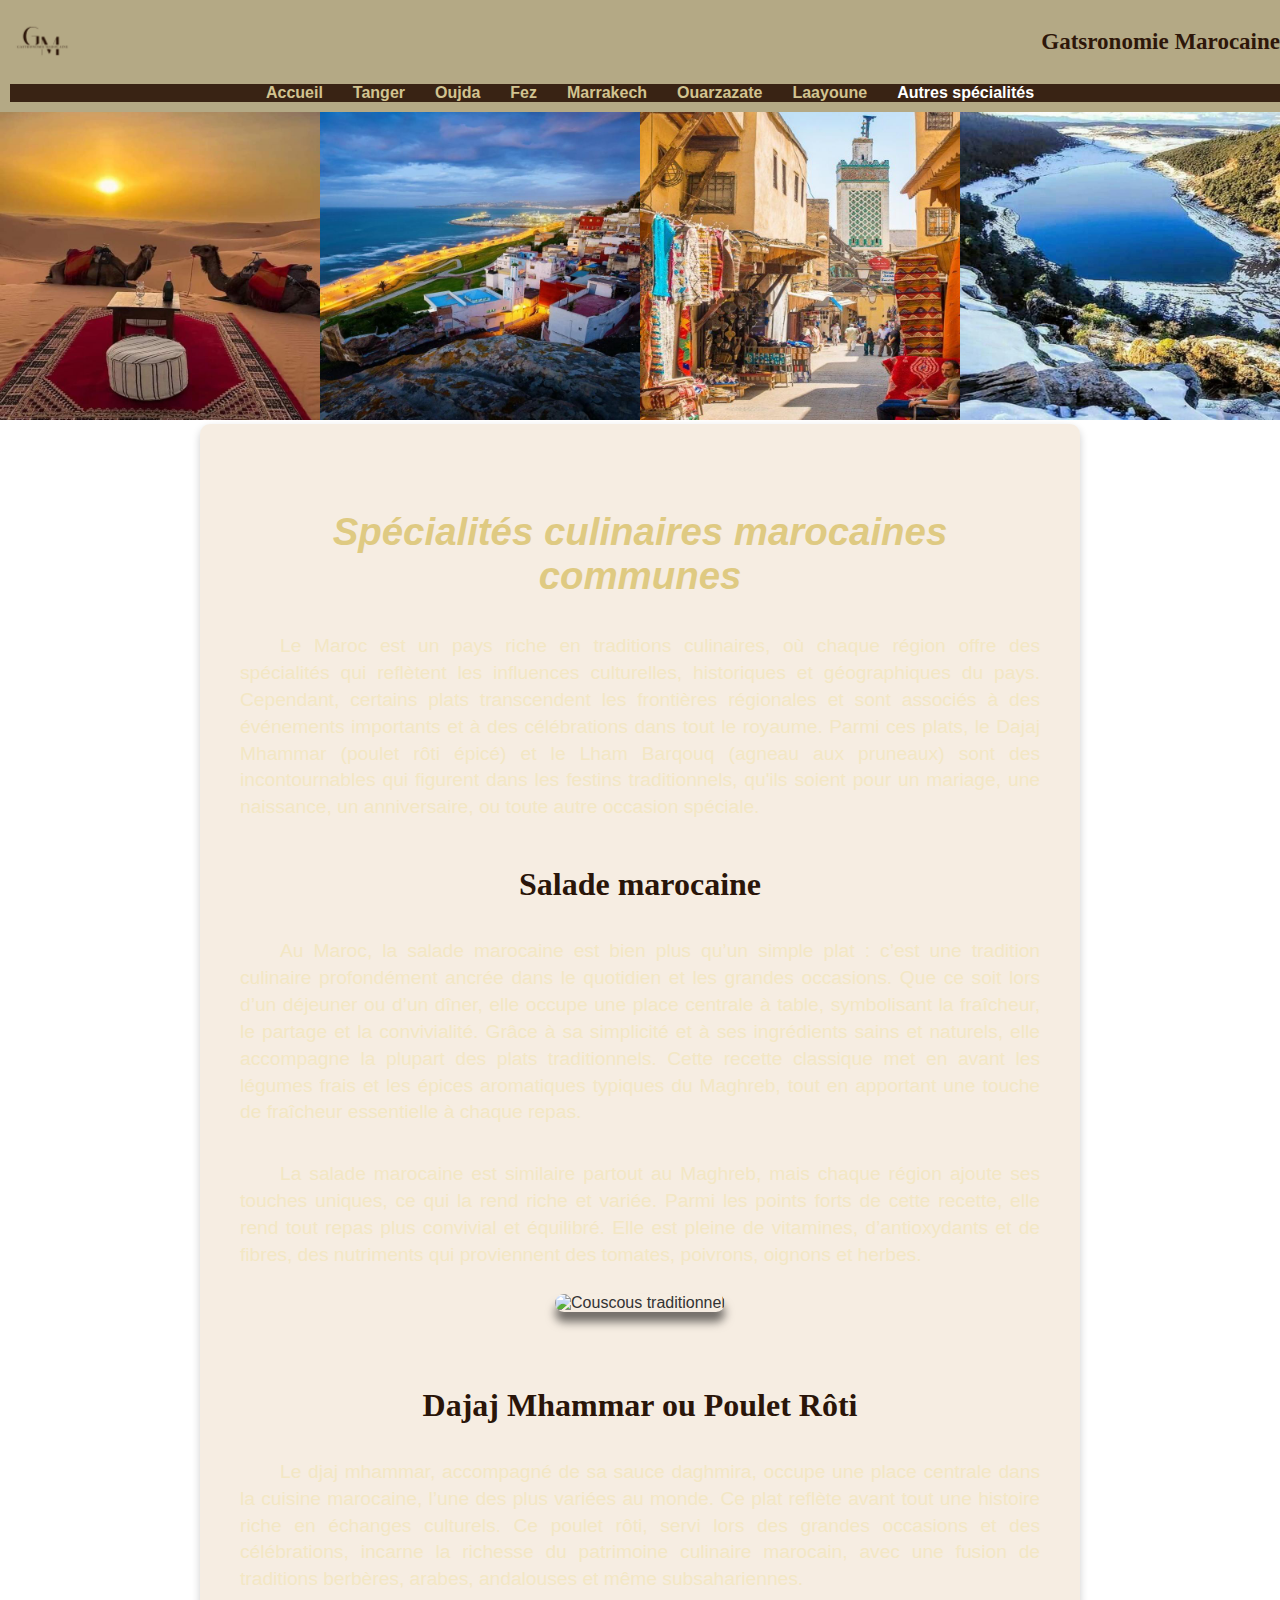
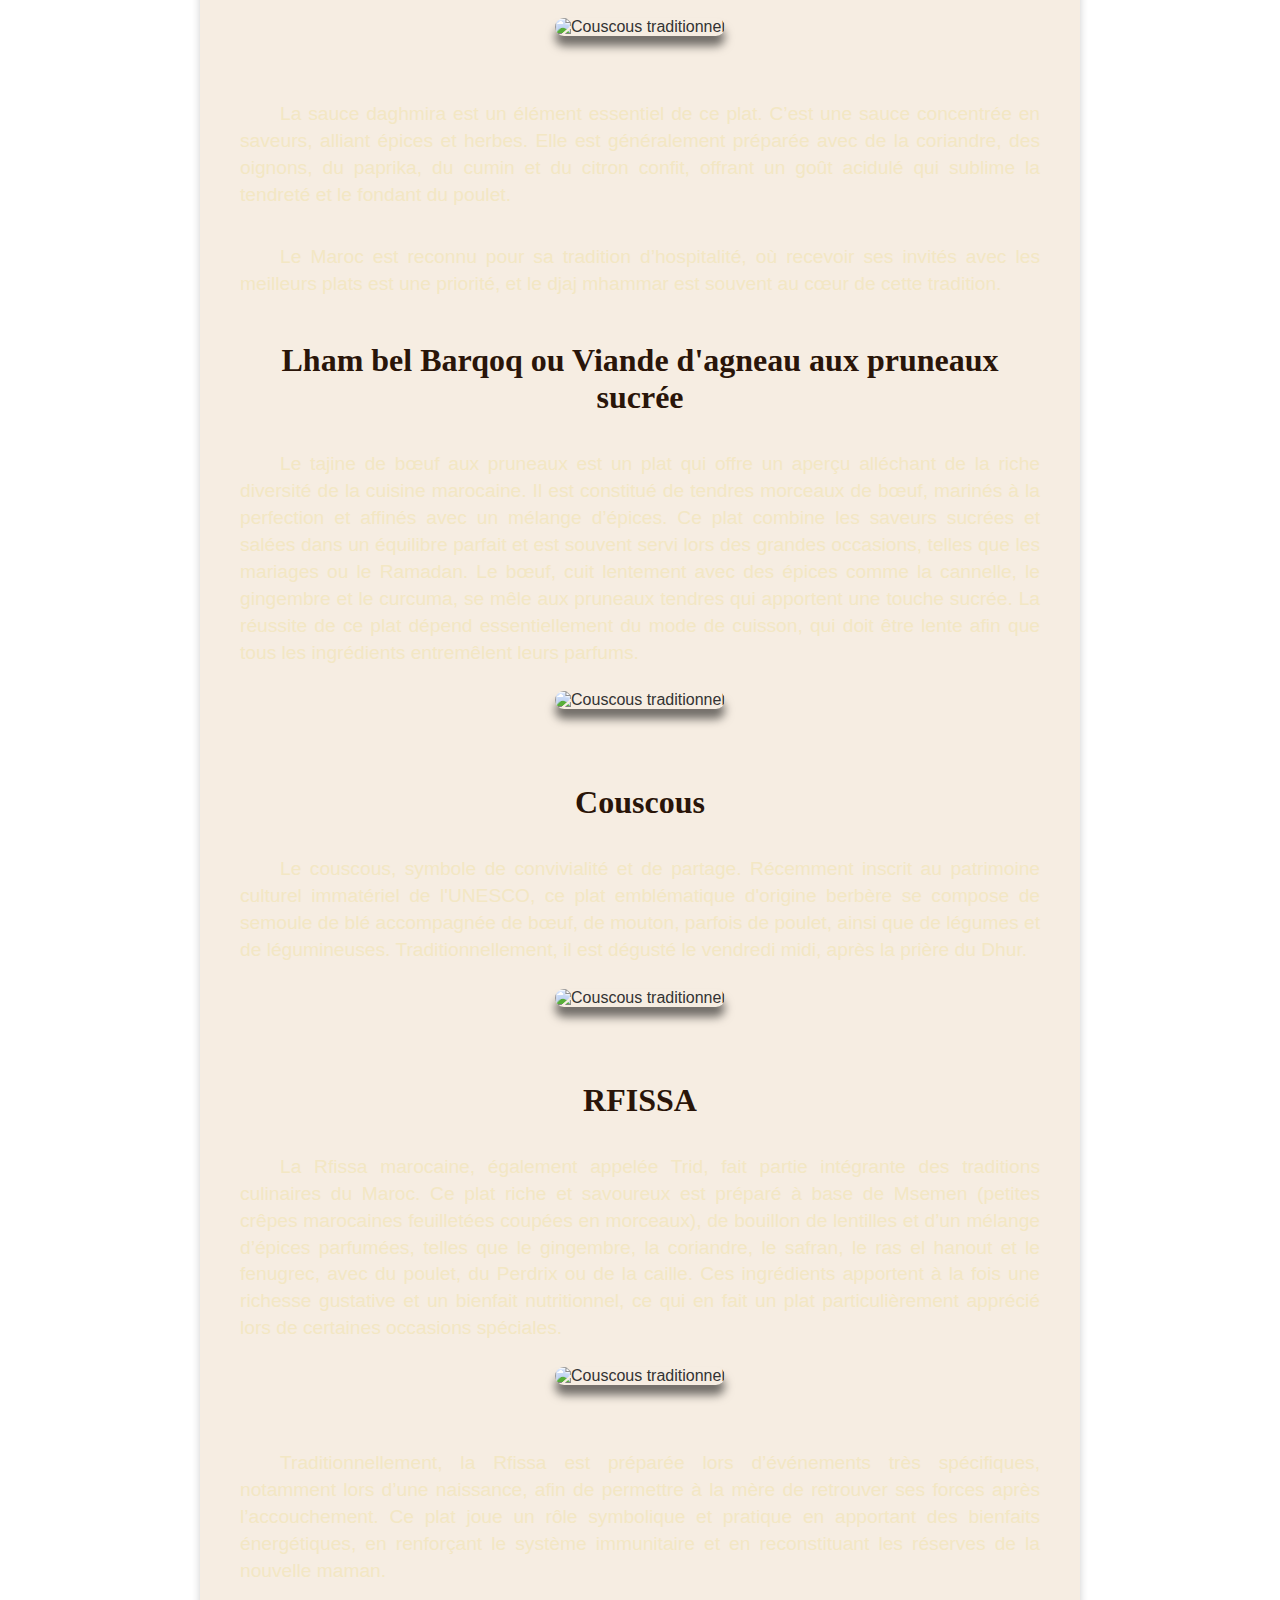
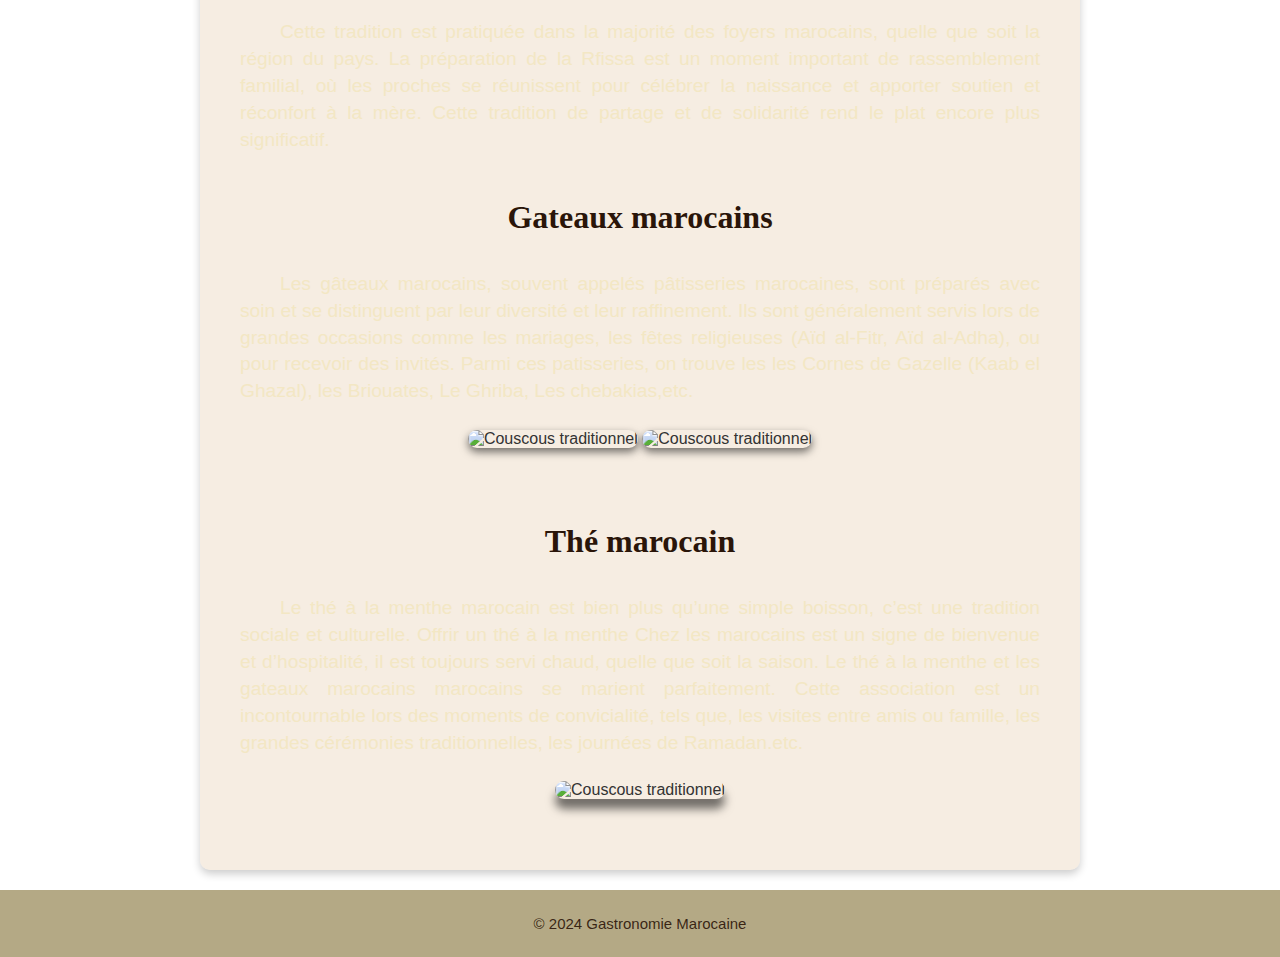
==== autres.html @ 71d03982 "importation de mon site :)" ====
<!DOCTYPE html>
<html lang="fr">
<head>
    <meta charset="UTF-8">
    <meta name="viewport" content="width=device-width, initial-scale=1.0">
    <title class="titre-gene">
        Gastronomie Marocaine</title>
    <link rel="stylesheet" href="style.css">
    <script src="KKK.js"></script>
</head>
<body>
    <header>
        <div class="logo-container">
            <a href="acceuil.html">
                <img src="LOGO3.png" alt="Logo de Gastronomie Marocaine" class="logo">
            </a>
            <h1>Gatsronomie Marocaine</h1>
        </div>
        <nav class="navbar">
            <div class="menu-toggle" id="mobile-menu">
                <span class="bar"></span>
                <span class="bar"></span>
                <span class="bar"></span>
            </div>
            <ul class="nav-list">
                <li><a href="acceuil.html">Accueil</a></li>
                <li><a href="Tanger.html" >Tanger</a></li>
                <li><a href="Ouajda.html">Oujda</a></li>
                <li><a href="Fez.html">Fez</a></li>
                <li><a href="Marrakech.html">Marrakech</a></li>
                <li><a href="Ouarzazate.html">Ouarzazate</a></li>
                <li><a href="Laayoune.html">Laayoune</a></li>
                <li><a href="autres.html" class="active">Autres spécialités</a>
            </ul>
            <script src="script1.js"></script>
            
        </nav>
        <script src="scriptnav.js"></script>
        <script src="script1.js"></script>
    </header>
    <main>
        <section class="intro">
            <img src="communes.jpeg" alt="Un assortiment de plats marocains traditionnels">
            
        </section>
        <div class="description">
            <section class="highlight">
                <h1>Spécialités culinaires marocaines communes</h1>
                <p>
                    Le Maroc est un pays riche en traditions culinaires, où chaque région offre des spécialités qui reflètent les influences culturelles, historiques et géographiques du pays. Cependant, certains plats transcendent les frontières régionales et sont associés à des événements importants et à des célébrations dans tout le royaume. Parmi ces plats, le Dajaj Mhammar (poulet rôti épicé) et le Lham Barqouq (agneau aux pruneaux) sont des incontournables qui figurent dans les festins traditionnels, qu'ils soient pour un mariage, une naissance, un anniversaire, ou toute autre occasion spéciale.                
                </p>
                <h2>Salade marocaine </h1>
                <p>
                    Au Maroc, la salade marocaine est bien plus qu’un simple plat : c’est une tradition culinaire
                    profondément ancrée dans le quotidien et les grandes occasions. Que ce soit lors d’un
                    déjeuner ou d’un dîner, elle occupe une place centrale à table, symbolisant la fraîcheur, le
                    partage et la convivialité. Grâce à sa simplicité et à ses ingrédients sains et naturels, elle
                    accompagne la plupart des plats traditionnels. Cette recette classique met en avant les légumes
                    frais et les épices aromatiques typiques du Maghreb, tout en apportant une touche de fraîcheur
                    essentielle à chaque repas.
                </p>
                <p>
                    La salade marocaine est similaire partout au Maghreb, mais chaque région ajoute ses touches
                    uniques, ce qui la rend riche et variée. Parmi les points forts de cette recette, elle rend tout
                    repas plus convivial et équilibré. Elle est pleine de vitamines, d’antioxydants et de fibres, des
                    nutriments qui proviennent des tomates, poivrons, oignons et herbes.
                </p>
                <img src="plats/salade.jpg" alt="Couscous traditionnel" class="image-plat">
                <h2>Dajaj Mhammar ou Poulet Rôti</h1>
                <p>
                    Le djaj mhammar, accompagné de sa sauce daghmira, occupe une place centrale dans la
                    cuisine marocaine, l’une des plus variées au monde. Ce plat reflète avant tout une histoire
                    riche en échanges culturels. Ce poulet rôti, servi lors des grandes occasions et des
                    célébrations, incarne la richesse du patrimoine culinaire marocain, avec une fusion de
                    traditions berbères, arabes, andalouses et même subsahariennes.
                </p>
                <img src="plats/djaj.jpg" alt="Couscous traditionnel" class="image-plat">
                <p>
                    La sauce daghmira est un élément essentiel de ce plat. C’est une sauce concentrée en saveurs,
                    alliant épices et herbes. Elle est généralement préparée avec de la coriandre, des oignons, du
                    paprika, du cumin et du citron confit, offrant un goût acidulé qui sublime la tendreté et le
                    fondant du poulet.
                </p>
                <p>
                    Le Maroc est reconnu pour sa tradition d’hospitalité, où recevoir ses invités avec les meilleurs
                    plats est une priorité, et le djaj mhammar est souvent au cœur de cette tradition.
                </p>
                <h2>Lham bel Barqoq ou Viande d'agneau aux pruneaux sucrée </h1>
                <p>
                    Le tajine de bœuf aux pruneaux est un plat qui offre un aperçu alléchant de la riche diversité
                    de la cuisine marocaine. Il est constitué de tendres morceaux de bœuf, marinés à la perfection
                    et affinés avec un mélange d’épices. Ce plat combine les saveurs sucrées et salées dans un
                    équilibre parfait et est souvent servi lors des grandes occasions, telles que les mariages ou le
                    Ramadan. Le bœuf, cuit lentement avec des épices comme la cannelle, le gingembre et le
                    curcuma, se mêle aux pruneaux tendres qui apportent une touche sucrée. La réussite de ce plat
                    dépend essentiellement du mode de cuisson, qui doit être lente afin que tous les ingrédients
                    entremêlent leurs parfums.
                </p>
                <img src="plats/lhem.jpg" alt="Couscous traditionnel" class="image-plat">
                <h2>Couscous</h1>
                <p>
                    Le couscous, symbole de convivialité et de partage. Récemment inscrit au patrimoine culturel immatériel de l'UNESCO, ce plat emblématique d'origine berbère se compose de semoule de blé accompagnée de bœuf, de mouton, parfois de poulet, ainsi que de légumes et de légumineuses. Traditionnellement, il est dégusté le vendredi midi, après la prière du Dhur.
                </p>
                <img src="plats/cous.jpg" alt="Couscous traditionnel" class="image-plat">
                <h2>RFISSA</h1>
                <p>
                    La Rfissa marocaine, également appelée Trid, fait partie intégrante des traditions culinaires du
                    Maroc. Ce plat riche et savoureux est préparé à base de Msemen (petites crêpes marocaines
                    feuilletées coupées en morceaux), de bouillon de lentilles et d’un mélange d’épices
                    parfumées, telles que le gingembre, la coriandre, le safran, le ras el hanout et le fenugrec, avec
                    du poulet, du Perdrix ou de la caille. Ces ingrédients apportent à la fois une richesse gustative
                    et un bienfait nutritionnel, ce qui en fait un plat particulièrement apprécié lors de certaines
                    occasions spéciales.
                </p>
                <img src="plats/rfissa.jpg" alt="Couscous traditionnel" class="image-plat">
                <p>
                    Traditionnellement, la Rfissa est préparée lors d’événements très spécifiques, notamment lors
                    d’une naissance, afin de permettre à la mère de retrouver ses forces après l’accouchement. Ce
                    plat joue un rôle symbolique et pratique en apportant des bienfaits énergétiques, en renforçant
                    le système immunitaire et en reconstituant les réserves de la nouvelle maman.
                </p>
                <p>
                    Cette tradition est pratiquée dans la majorité des foyers marocains, quelle que soit la région du
                    pays. La préparation de la Rfissa est un moment important de rassemblement familial, où les
                    proches se réunissent pour célébrer la naissance et apporter soutien et réconfort à la mère.
                    Cette tradition de partage et de solidarité rend le plat encore plus significatif.
                </p>
                <h2>Gateaux marocains</h1>
                <p>
                    Les gâteaux marocains, souvent appelés pâtisseries marocaines, sont préparés avec soin et se distinguent par leur diversité et leur raffinement. Ils sont généralement servis lors de grandes occasions comme les mariages, les fêtes religieuses (Aïd al-Fitr, Aïd al-Adha), ou pour recevoir des invités. Parmi ces patisseries, on trouve les les Cornes de Gazelle (Kaab el Ghazal), les Briouates, Le Ghriba, Les chebakias,etc.
                </p>
                <img src="plats/SUCREE.jpeg" alt="Couscous traditionnel" class="img-sucree">
                
                <img src="plats/gateaux2.jpg" alt="Couscous traditionnel" class="img-sucree">
                <h2>Thé marocain</h1>
                <p>
                    Le thé à la menthe marocain est bien plus qu’une simple boisson, c’est une tradition sociale et culturelle. Offrir un thé à la menthe Chez les marocains est un signe de bienvenue et d’hospitalité, il est toujours servi chaud, quelle que soit la saison.
                Le thé à la menthe et les gateaux marocains marocains se marient parfaitement. Cette association est un incontournable lors des moments de convicialité, tels que, les visites entre amis ou famille, les grandes cérémonies traditionnelles, les journées de Ramadan.etc.
                </p>
                <img src="plats/the.jpg" alt="Couscous traditionnel" class="image-plat">
            </section>
        </div>
      </main>
    <footer>
        <p>&copy; 2024 Gastronomie Marocaine</p>
    </footer>
</body>
</html>
---- style.css ----
/*Style générale*/


body {
    font-family: Arial, sans-serif;
    margin: 0;
    padding: 0;
    background-color: #ffffff;
    color: #333;
}

/* Style pour le conteneur de l'en-tête */
.logo-container {
    display: flex;
    align-items: center;
    justify-content: space-between;
    margin-bottom: 10px;
}

/* Style pour le logo */
.logo {
    height: 60px;
    margin-right: 20px;
}

/* Ajustement du titre */
.logo-container h1 {
    font-size: 1rem;
    margin: 0;
    color: #333;
    font-family: 'Arial', sans-serif; /* Remplace 'Arial' par la police de ton choix */
    font-size: 10px; 
}

header {
    background-color: #fddfda;
    color: rgb(255, 255, 255);
    padding: 10px;
    text-align: center;
    
}

/* Style pour contenu du body */
main {
    padding: 0px;
    text-align: center;
}

main .intro img, .carte img {
    max-width: 100%;
    height: auto;
    margin: 0px 0;
}

footer {
    background-color:#fddfda;
    
    color: #3e2512;
    text-align: center;
    padding: 10px 0;
    margin-top: 20px;
}

.intro {
    position: relative;
    padding: 0;
    margin-top: 0;
    text-align: center; 
    color: #d2c390;
}
.rif{
    position: relative;
    text-align: center; 
}

.intro h2,
.intro p {
    position: absolute;
    top: 50%; 
    left: 50%;
    transform: translateX(-50%);
    color: #d7a500; 
    background-color: rgba(55, 31, 19, 0.5); 
    padding: 30px;
    border-radius: 5px;
    top: 60px;
    font-family: 'Trebuchet MS', 'Lucida Sans Unicode', 'Lucida Grande', 'Lucida Sans', Arial, sans-serif;
    font-style: italic;
    margin-top: 90px;
    
}

.intro p {
    top: 60%; 
    color: #d2c390;
}

#map {
    height: 50vh;
    width: 50%;
    bottom: 0;
    left: 50%;
    transform: translate(-50%);
    border: 2px solid #ccc;
  }
  .custom-popup {
    animation: fadeIn 0.5s ease-in-out; /* Animation d'apparition */
}


.menu-toggle {
    display: none;
}


/* Mobile */
@media (max-width: 600px) {
    body {
        font-family: Arial, sans-serif;
        margin: 0;
        padding: 0;
        background: url('plats/IMG_1708.JPG') repeat center center fixed;
        background-color: #ffffff;
        color: #333;
    }
    
    /* Style pour le conteneur de l'en-tête */
    .logo-container {
        display: flex;
        align-items: center;
        justify-content: space-between;
        margin-bottom: 10px;
    }
    
    /* Style pour le logo */
    .logo {
        height: 60px;
        margin-right: 20px;
    }
    
    /* Ajustement du titre */
    .logo-container h1 {
        font-size: 15px;
        margin: 0;
        color: #3e2512;
        font-family: lucida ; 
        margin-right: 3%;
    }
    

    header {
        background-color: #b4a985;
        color: #b4a985;
        padding: 10px;
        text-align: center;
        height: 90px;
        position: fixed;
        top: 0;
        left: 0;
        width: 100%;
        z-index: 1000;
        right: 0;
    }
    nav {
        bottom: 0;
        
    }
    
    img{
        max-width: 100%;
    }
    nav ul li {
        margin: 0;
        bottom: 0;
    }
    
    
    .navbar {
        display: flex;
        
        align-items: center;
        padding: 10px 20px;
        background: fixed;
        color: #fff;
    }
    
    .nav-list {
        list-style: none;
        padding: 0;
        display: none;
        gap: 20px;
        position: absolute;
        width: 60%;
        height: 100%;
        top: 0;
        right: 0;
        transform: translate(0%);
        font-size: x-small;
        position: fixed;
        z-index: 1000;
        transition: transform 0.3s ease-in-out;
        
    }
    .nav-list.open {
        transform: translateX(0);  
        display: block;  
    }
    
    .nav-list li {
        display: inherit;
        margin-left: 0;
        
        margin: 0;
        padding: 0;
        justify-content: center;
        bottom: 10px;
        height: 20px;
        offset-distance: 0px;
    }
    
    .nav-list a {
        text-decoration: none;
        display: block;
        color: #d2c390;
        font-size: 12px;
        transition:  0.3s;
        font-family: 'Lucida Sans', 'Lucida Sans Regular', 'Lucida Grande', 'Lucida Sans Unicode', Geneva, Verdana, sans-serif;
        font-weight: bold;
        bottom: 10px;
        
    }
    
    .nav-list a:hover {
        color: #2a1509;
    }
    
    .nav-list li:hover {
        background: #7e1806;
        
    }
    .menu-toggle {
        display: flex;
        flex-direction: column;
        cursor: pointer;
        position: fixed;
        z-index: 1100;
        cursor: pointer;
        left: 15px;
    }

    .bar {
        background-color: #2a1509;
        height: 1.5px;
        width: 20px;
        margin: 2px 0;
        margin-left: 0;
        transition: 0.3s;
        display: block;

    }

    .nav-list {
        display: none;
        flex-direction: column;
        width: 100%;
        text-align: center;
        background-color: #2a1509;
        position: relative;
        top: 20px;
        left: 0;
        right: 100;
        z-index: 1100;
        cursor: pointer;
        bottom: 10px;
    }

    .nav-list.active {
        display: flex;
        margin: 0;
    }

    

    main {
        padding: 20px;
    }

    .intro {
        position: relative;
        padding: 0;
        margin-top: 109px;
        margin-bottom: 0;
        text-align: center; 
    }
    .rif{
        position: relative;
        text-align: center; 
    }
    
    .intro h2,
    .intro p {
        position: absolute;
        top: -50px; 
        right: 20px;
        
        transform: translateX(-50%);
        color: #d2c390; 
        background-color: rgba(55, 31, 19, 0.5); 
        padding: 10px;
        border-radius: 5px;
        font-size: small;
        
    }
    
    .intro p {
        top: 5%;
        margin-left:0;
        font-size: x-small;
    }
      
    .content h1 {
        font-size: 2em;
        color: #eac495;
        margin-bottom: 10px;
        font-family: serif;
        font-style: italic;
    }
      
    .content p {
        margin-left: 250px;
        margin-right: 250px;
        line-height: 1.5;
        text-align: justify;
        color: #ffffff;
        font-size: large;
        background-color: #eac49516;
        font-family: serif;
        font-weight: bold;
    }
      
    .highlight {
        margin: 20px auto;
        padding: 20px;
        text-align: center;
        position: relative;
        max-width: 800px;
    }
    .highlight h1 {
        font-size: 1em;
        color: #dfca82;
        margin-bottom: -12px;
        font-family: 'Lucida Sans', 'Lucida Sans Regular', 'Lucida Grande', 'Lucida Sans Unicode', Geneva, Verdana, sans-serif;
        font-style:italic;
        margin-top:-12px;
        
    } 
    .highlight h2 {
        font-size: 14px;
        color: #2a1509;
        margin-bottom: 10px;
        font-family: serif;
        font-style:normal;
        margin-top:30px;
        
        
    } 
    .highlight h3 {
        font-size: 1em;
        color: #e5a30b;
        margin-bottom: 10px;
        font-family: serif;
        font-style:normal;
        margin-top:17px ;
        text-align:left
        
    } 
    .highlight h4{
        font-size: 14px;
        color: #1d3e5b;
        margin-bottom: 10px;
        font-family: serif;
        font-style:normal;
        margin-top:17px ;
        text-align:center
        
        } 
  
    /* Fond stylisé pour le paragraphe */
    .description {
        background: #e8d3b869; 
        padding:1px;
        margin-left: 10px;
        margin-right: 10px;
        border-radius: 0;
        box-shadow: 0 4px 8px rgba(0, 0, 0, 0.2); 

    }
    
    /* Texte */
    .description p {
        margin: 0;
        font-size: 12px;
        color: #f3e7c4;
        line-height: 1.4;
        font-family: 'Gill Sans', 'Gill Sans MT', Calibri, 'Trebuchet MS', sans-serif;
        font-weight: normal;
        margin-bottom: 25px;
        text-align: justify;
        margin-top: 35px;
        text-indent: 40px;

    }

    /* map maroc */
    #map {
        height: 40vh;
        width:70%;
        
        bottom:9px;
        top:17px;
        left: 50%;
        transform: translate(-50%);
        border: 5px solid #2e170aea;
    }
    .custom-popup {
        animation: fadeIn 0.5s ease-in-out; 
    }

    img{
        max-width: 100%;
    }
    
    .image-plat {
        width: 50%;
        border-radius: 10px;
        box-shadow: 0 10px 10px rgba(0, 0, 0, 0.543);
        margin-bottom: 30px;
    }
    .img-sucree {
        width: 80%;
        border-radius: 10px;
        box-shadow: 0 4px 8px rgba(0, 0, 0, 0.543);
        margin-bottom: 30px;
        }
  
      
    .content img {
        max-width: 100%;
        height: auto;
        margin: 20px 0;
        border-radius: 10px;
        box-shadow: 0 8px 8px rgba(0, 0, 0, 0.37);
    }
    main {
        padding: 0px;
        text-align: center;
    }
    
    main .intro img, .carte img {
        max-width: 100%;
        height: auto;
        margin: 0px 0;
    }
    .container {
        display: flex;
        flex-direction: column;
        align-items: center;
        margin: 20px;
    }

    .dish {
        display: flex;
        background-color: #fff;
        border: 1px solid #ddd;
        border-radius: 8px;
        margin: 20px;
        overflow: hidden;
        box-shadow: 0 4px 6px rgba(0, 0, 0, 0.1);
        width: 90%;
        max-width: 800px;
    }

    .dish img {
        width: 50%;
        object-fit: cover;
    }

    .dish-content {
        padding: 20px;
        display: flex;
        flex-direction: column;
        justify-content: center;
    }

    .dish-content h2 {
        margin: 0 0 10px;
        font-size: 24px;
        color: #333;
    }

    .dish-content p {
        margin: 0;
        font-size: 16px;
        color: #555;
        line-height: 1.5;
    }
    
    footer {
        background-color:#d2c390;
        
        color: #2e170aea;
        text-align: center;
        padding: 10px 0;
        margin-top: 20px;
        font-size: 12px;
    }
    .footer-logo{
        height: auto;
        margin-bottom: 10px;
        max-width: 20px;
    }
}




  /* Ordinateur */
  @media (min-width: 1025px) {
    /* Styles pour les PC */
    body {
        font-family: Arial, sans-serif;
        margin: 0;
        padding: 0;
        background: url('plats/IMG_1708.JPG') repeat center center fixed;
        background-color: #ffffff;
        color: #333;
        margin-top: 100px;
    }
    
    /* Style pour le conteneur de l'en-tête */
    .logo-container {
        display: flex;
        align-items: center;
        justify-content: space-between;
        margin-bottom: 10px;
    }
    
    /* Style pour le logo */
    .logo {
        height: 60px;
        margin-right: 20px;
    }
    
    /* Ajustement du titre */
    .logo-container h1 {
        font-size: 1rem;
        margin: 0;
        color: #2e170a;
        font-family: lucida ; 
        font-size: 23px; 
        margin-right: 10px;
        
    }
    
    header {
        background-color: #b4a985;
        color: #b4a985;
        padding: 10px;
        text-align: center;
        position: fixed;
        top: 0;
        left: 0;
        width: 100%;
        z-index: 1000;
        right: 0;
        
    }
    
    nav ul {
        list-style: none;
        padding: 0;
        display: flex;
        justify-content: center;
        background-color: #2e170aea;
        margin: 0;
        font-family: lucida;
        margin-left: 0px;
    }
    
    nav ul li {
        margin: 0 15px;
    }
    
    nav ul li a {
        text-decoration: none;
        color: #d2c390;
        font-weight: bold;
        font-family: 'Gill Sans', 'Gill Sans MT', Calibri, 'Trebuchet MS', sans-serif;
        display: inline-block;
    }
    nav ul li a:hover {
        color: #ffffff;
    }

    nav ul li a.active {
        color: #ffffff;
        font-weight: bold;
    }

    nav ul li ul.submebnu {
        display: none;
        position: absolute;
        list-style-type: none;
        position: absolute;
        top: 100%;
        left: 0;
        padding: 0;
        z-index: 10;
    }
    nav ul li ul.submenu li{
        margin: 0;
    }
    nav ul li ul.submenu li a:hover {
        
        padding: 10px;

    }
    nav ul li.dropdown:hover  ul.submenu {
        display: block;
        
    }
    .nav-link {
        color: black;
        text-decoration: none;
    
    }
    .nav-link.active {
        color: red;
        font-weight: bold;
    }
    header .menu {
        list-style: none;
        display: flex;
      }
      
      header .menu li {
        margin-right: 20px;
      }
      
      header .menu li a {
        text-decoration: none;
        color: #333;
        font-weight: bold;
      }
      
      header .menu li a.cta {
        background-color: #e74c3c;
        color: #fff;
        padding: 5px 10px;
        border-radius: 5px;
      }
      
      header .menu li a:hover {
        text-decoration: underline;
      }
      
      main {
        padding: 20px;
      }
      
      .content h1 {
        font-size: 2em;
        color: #eac495;
        margin-bottom: 10px;
        font-family: serif;
        font-style: italic;
        
      }
      
      .content p {
        margin-left: 250px;
        margin-right: 250px;
        line-height: 1.5;
        text-align: justify;
        color: #ffffff;
        font-size: large;
        background-color: #eac49516;
        font-family: serif;
        font-weight: bold;
      }
      
    .highlight {
    margin: 20px auto;
    padding: 20px;
    text-align: center;
    position: relative;
    max-width: 800px;
    }
    .highlight h1 {
    font-size: 2.4em;
    color: #dfca82;
    margin-bottom: 10px;
    font-family: 'Lucida Sans', 'Lucida Sans Regular', 'Lucida Grande', 'Lucida Sans Unicode', Geneva, Verdana, sans-serif;
    font-style:italic;
    margin-top:45px ;
    
    } 
    .highlight h2 {
    font-size: 2em;
    color: #2a1509;
    margin-bottom: 10px;
    font-family: serif;
    font-style:normal;
    margin-top:45px ;
    
    } 
    .highlight h3 {
    font-size: 1.5em;
    color: #e5a30b;
    margin-bottom: 10px;
    font-family: serif;
    font-style:normal;
    margin-top:17px ;
    text-align:left
    
    } 
    .highlight h4{
        font-size: 1.3em;
        color: #1d3e5b;
        margin-bottom: 10px;
        font-family: serif;
        font-style:normal;
        margin-top:17px ;
        text-align:center
        
        } 
  
  /* Fond stylisé pour le paragraphe */
    .description {
    background: #e8d3b869; 
    padding: 1px;
    margin-left: 200px;
    margin-right: 200px;
    border-radius: 10px;
    box-shadow: 0 4px 8px rgba(0, 0, 0, 0.2); 
    margin-bottom: 10px;

    }
  
  /* Texte */
    .description p {
    margin: 0;
    font-size: 1.2em;
    color: #f3e7c4;
    line-height: 1.4;
    font-family: 'Gill Sans', 'Gill Sans MT', Calibri, 'Trebuchet MS', sans-serif;
    font-weight: normal;
    margin-bottom: 25px;
    text-align: justify;
    margin-top: 35px;
    text-indent: 40px;

    }

  /* map maroc */
    #map {
    height: 50vh;
    width: 50%;
     /* La carte prend toute la hauteur */
    bottom:9px;
    top:17px;
    left: 50%;
    transform: translate(-50%);
    border: 5px solid #2e170aea;
    }
    .custom-popup {
    animation: fadeIn 0.5s ease-in-out; /* Animation d'apparition */
    }

    img{
        max-width: 100%;
    }

  /* Image */
    .image-plat {
    width: 50%;
    border-radius: 10px;
    box-shadow: 0 10px 10px rgba(0, 0, 0, 0.543);
    margin-bottom: 30px;
    }
    .img-sucree {
    width: 80%;
    border-radius: 10px;
    box-shadow: 0 4px 8px rgba(0, 0, 0, 0.543);
    margin-bottom: 30px;
    }
  
      
    .content img {
    max-width: 100%;
    height: auto;
    margin: 20px 0;
    border-radius: 10px;
    box-shadow: 0 8px 8px rgba(0, 0, 0, 0.37);
    }
    .highlight .img {
        max-width: 100%;
        height: auto;
        display: block;

    }
    main {
        padding: 0px;
        text-align: center;
    }
    
    main .intro img, .carte img {
        max-width: 100%;
        height: auto;
        margin: 0px 0;
    }
    .container {
        display: flex;
        flex-direction: column;
        align-items: center;
        margin: 20px;
    }

    .dish {
        display: flex;
        background-color: #fff;
        border: 1px solid #ddd;
        border-radius: 8px;
        margin: 20px;
        overflow: hidden;
        box-shadow: 0 4px 6px rgba(0, 0, 0, 0.1);
        width: 90%;
        max-width: 800px;
    }

    .dish img {
        width: 100%;
        object-fit: cover;
    }

    .dish-content {
        padding: 20px;
        display: flex;
        flex-direction: column;
        justify-content: center;
    }

    .dish-content h2 {
        margin: 0 0 10px;
        font-size: 24px;
        color: #333;
    }

    .dish-content p {
        margin: 0;
        font-size: 16px;
        color: #555;
        line-height: 1.5;
    }
    
    footer {
        background-color:#b4a985;
        font-family: 'Lucida Sans', 'Lucida Sans Regular', 'Lucida Grande', 'Lucida Sans Unicode', Geneva, Verdana, sans-serif;
        color: #2e170aea;
        text-align: center;
        padding: 10px 0;
        margin-top: 20px;
        font-size: 15px;
        
    }
    .footer-logo{
        height: auto;
        margin-bottom: 10px;
        max-width: 20px;
    }
    
    
    .intro {
        position: relative;
        padding: 0;
        margin-top: 0;
        text-align: center; 
    }
    .rif{
        position: relative;
        text-align: center; 
    }
    
    .intro h2,
    .intro p {
        position: absolute;
        top: 23%; 
        left: 50%;
        transform: translateX(-50%);
        color: #d2c390; 
        background-color: rgba(55, 31, 19, 0.5); 
        padding: 10px;
        border-radius: 5px;
        
    }
    
    .intro p {
        top: 40%; 
    }
}

@media (min-width: 601px) and (max-width: 1024px) {
    /* Styles pour les tablettes */
    body {
        font-family: Arial, sans-serif;
        margin: 0;
        padding: 0;
        background: url('plats/IMG_1708.JPG') repeat center center fixed;
        background-color: #ffffff;
        color: #333;
    }
    
    /* Style pour le conteneur de l'en-tête */
    .logo-container {
        display: flex;
        align-items: center;
        justify-content: space-between;
        margin-bottom: 10px;
        
    }
    
    /* Style pour le logo */
    .logo {
        height: 60px;
        margin-right: 20px;
    }
    
    /* Ajustement du titre */
    .logo-container h1 {
       
        margin: 11px;
        color: #2e170aea;
        font-family: lucida ; 
        font-size: 18px;
        
    }
    
    header {
        background-color: #b4a985;
        
        color: #b4a985;
        padding: 10px;
        text-align: center;
        position: fixed;
        top: 0;
        left: 0;
        width: 100%;
        z-index: 1000;
        right: 0;

        
        
    }
    
    nav ul {
        list-style: none;
        padding: 0;
        display: flex;
        justify-content: center;
        background-color: #2e170aea;
        margin: 0;
        font-family: lucida;
        margin-left: 0px;
        font-size: 76%
    }
    
    nav ul li {
        margin: 0 15px;
    }
    
    nav ul li a {
        text-decoration: none;
        color: #d2c390;
        font-weight: bold;
        font-family: 'Gill Sans', 'Gill Sans MT', Calibri, 'Trebuchet MS', sans-serif;
        display: inline-block;
    }
    nav ul li a:hover {
        color: #ffffff;
    }

    nav ul li a.active {
        color: #ffffff;
        font-weight: bold;
    }

    nav ul li ul.submebnu {
        display: none;
        position: absolute;
        list-style-type: none;
        position: absolute;
        top: 100%;
        left: 0;
        padding: 0;
        z-index: 10;
    }
    nav ul li ul.submenu li{
        margin: 0;
    }
    nav ul li ul.submenu li a:hover {
        
        padding: 10px;

    }
    nav ul li.dropdown:hover  ul.submenu {
        display: block;
        
    }
    .nav-link {
        color: black;
        text-decoration: none;
    
    }
    .nav-link.active {
        color: red;
        font-weight: bold;
    }
    header .menu {
        list-style: none;
        display: flex;
      }
      
      header .menu li {
        margin-right: 20px;
      }
      
      header .menu li a {
        text-decoration: none;
        color: #333;
        font-weight: bold;
      }
      nav ul li a:hover {
        color: #ffffff;
    }

    nav ul li a.active {
        color: #ffffff;
        font-weight: bold;
    }
      
      header .menu li a.cta {
        background-color: #e74c3c;
        color: #fff;
        padding: 5px 10px;
        border-radius: 5px;
      }
      
      header .menu li a:hover {
        text-decoration: underline;
      }
      
      main {
        padding: 20px;
      }
      
      .content h1 {
        font-size: 2em;
        color: #eac495;
        margin-bottom: 10px;
        font-family: serif;
        font-style: italic;
        
      }
      
      .content p {
        margin-left: 400px;
        margin-right: 400px;
        line-height: 3;
        text-align: justify;
        color: #ffffff;
        font-size: large;
        background-color: #eac49516;
        font-family: serif;
        font-weight: bold;
      }
      /* Section contenant le texte et l'image */
.highlight {
    margin: 20px auto;
    padding: 20px;
    text-align: center;
    position: relative;
    max-width: 800px;
  }
  .highlight h1 {
    font-size: 1.8em;
    color: #dfca82;
    margin-bottom: 10px;
    font-family: 'Lucida Sans', 'Lucida Sans Regular', 'Lucida Grande', 'Lucida Sans Unicode', Geneva, Verdana, sans-serif;
    font-style:italic;
    margin-top:2px ;
    
  } 
  .highlight h2 {
    font-size: 2em;
    color: #2a1509;
    margin-bottom: 10px;
    font-family: serif;
    font-style:normal;
    margin-top:45px ;
    
  } 
  .highlight h3 {
    font-size: 1.5em;
    color: #e5a30b;
    margin-bottom: 10px;
    font-family: serif;
    font-style:normal;
    margin-top:17px ;
    text-align:left
    
  } 

  .highlight h4{
    font-size: 17px;
    color: #1d3e5b;
    margin-bottom: 10px;
    font-family: serif;
    font-style:normal;
    margin-top:17px ;
    text-align:center
    
    }
    .highlight .img{
        max-width: 100%
    }
  
  /* Fond stylisé pour le paragraphe */
  .description {
    background: #e8d3b869; 
    padding: 1px;
    margin-left: 30px;
    margin-right: 30px;
    border-radius: 10px;
    box-shadow: 0 4px 8px rgba(0, 0, 0, 0.2);
    margin-bottom: 10px;
    

  }
  
  /* Texte */
  .description p {
    margin: 0;
    font-size: 1.1em;
    color: #f3e7c4;
    line-height: 1.4;
    font-family: 'Gill Sans', 'Gill Sans MT', Calibri, 'Trebuchet MS', sans-serif;
    font-weight: normal;
    margin-bottom: 25px;
    text-align: justify;
    margin-top: 35px;
    text-indent: 40px;

  }

  /* map maroc */
  #map {
    height: 50vh;
    width: 50%;
    
    bottom:9px;
    top:17px;
    left: 50%;
    transform: translate(-50%);
    border: 5px solid #2e170aea;
  }
  .custom-popup {
    animation: fadeIn 0.5s ease-in-out; /* Animation d'apparition */
}

img{
    max-width: 100%;
}

  /* Image */
  .image-plat {
    width: 50%;
    border-radius: 10px;
    box-shadow: 0 10px 10px rgba(0, 0, 0, 0.543);
    margin-bottom: 30px;
  }
  .img-sucree {
    width: 80%;
    border-radius: 10px;
    box-shadow: 0 4px 8px rgba(0, 0, 0, 0.543);
    margin-bottom: 30px;
    }
      .content img {
        max-width: 50%;
        height: auto;
        margin: 20px 0;
        border-radius: 10px;
        box-shadow: 0 8px 8px rgba(0, 0, 0, 0.37);
      }
    main {
        padding: 0px;
        text-align: center;
    }
    
    main .intro img, .carte img {
        max-width: 100%;
        height: auto;
        margin: 0px 0;
    }
    .container {
        display: flex;
        flex-direction: column;
        align-items: center;
        margin: 20px;
    }

    .dish {
        display: flex;
        background-color: #fff;
        border: 1px solid #ddd;
        border-radius: 8px;
        margin: 20px;
        overflow: hidden;
        box-shadow: 0 4px 6px rgba(0, 0, 0, 0.1);
        width: 90%;
        max-width: 800px;
    }

    .dish img {
        width: 50%;
        object-fit: cover;
    }

    .dish-content {
        padding: 20px;
        display: flex;
        flex-direction: column;
        justify-content: center;
    }

    .dish-content h2 {
        margin: 0 0 10px;
        font-size: 24px;
        color: #333;
    }

    .dish-content p {
        margin: 0;
        font-size: 16px;
        color: #555;
        line-height: 1.5;
    }
    
    footer {
        background-color:#b4a985;
        
        color: #2e170aea;
        text-align: center;
        padding: 10px 0;
        margin-top: 20px;
    }
    .footer-logo{
        height: auto;
        margin-bottom: 10px;
        max-width: 20px;
        ;
    }
    .custom-popup {
        background-color: #d7a500;
    }
    
    .intro {
        position: relative;
        padding: 0;
        margin-top: 100px;
        text-align: center;
    }
    .rif{
        position: relative;
        text-align: center; 
    }
    .intro h2,
    .intro p {
        position: absolute;
        top: 20px; 
        left: 50%;
        transform: translateX(-50%);
        color: #d2c390;
        background-color: rgba(55, 31, 19, 0.5); 
        padding: 6px;
        border-radius: 10px;
        
        
        
    }
    
    .intro p {
        top: 27%; 
    }
    .menu{
        display: bqxµµ

    }
    .links {
        display: none;
        flex-direction: column;
        position: absolute;
        top: 100%;

    }
    .links.active{
        display: flex;
    }

    .links li{
        text-align: center;
    }
}
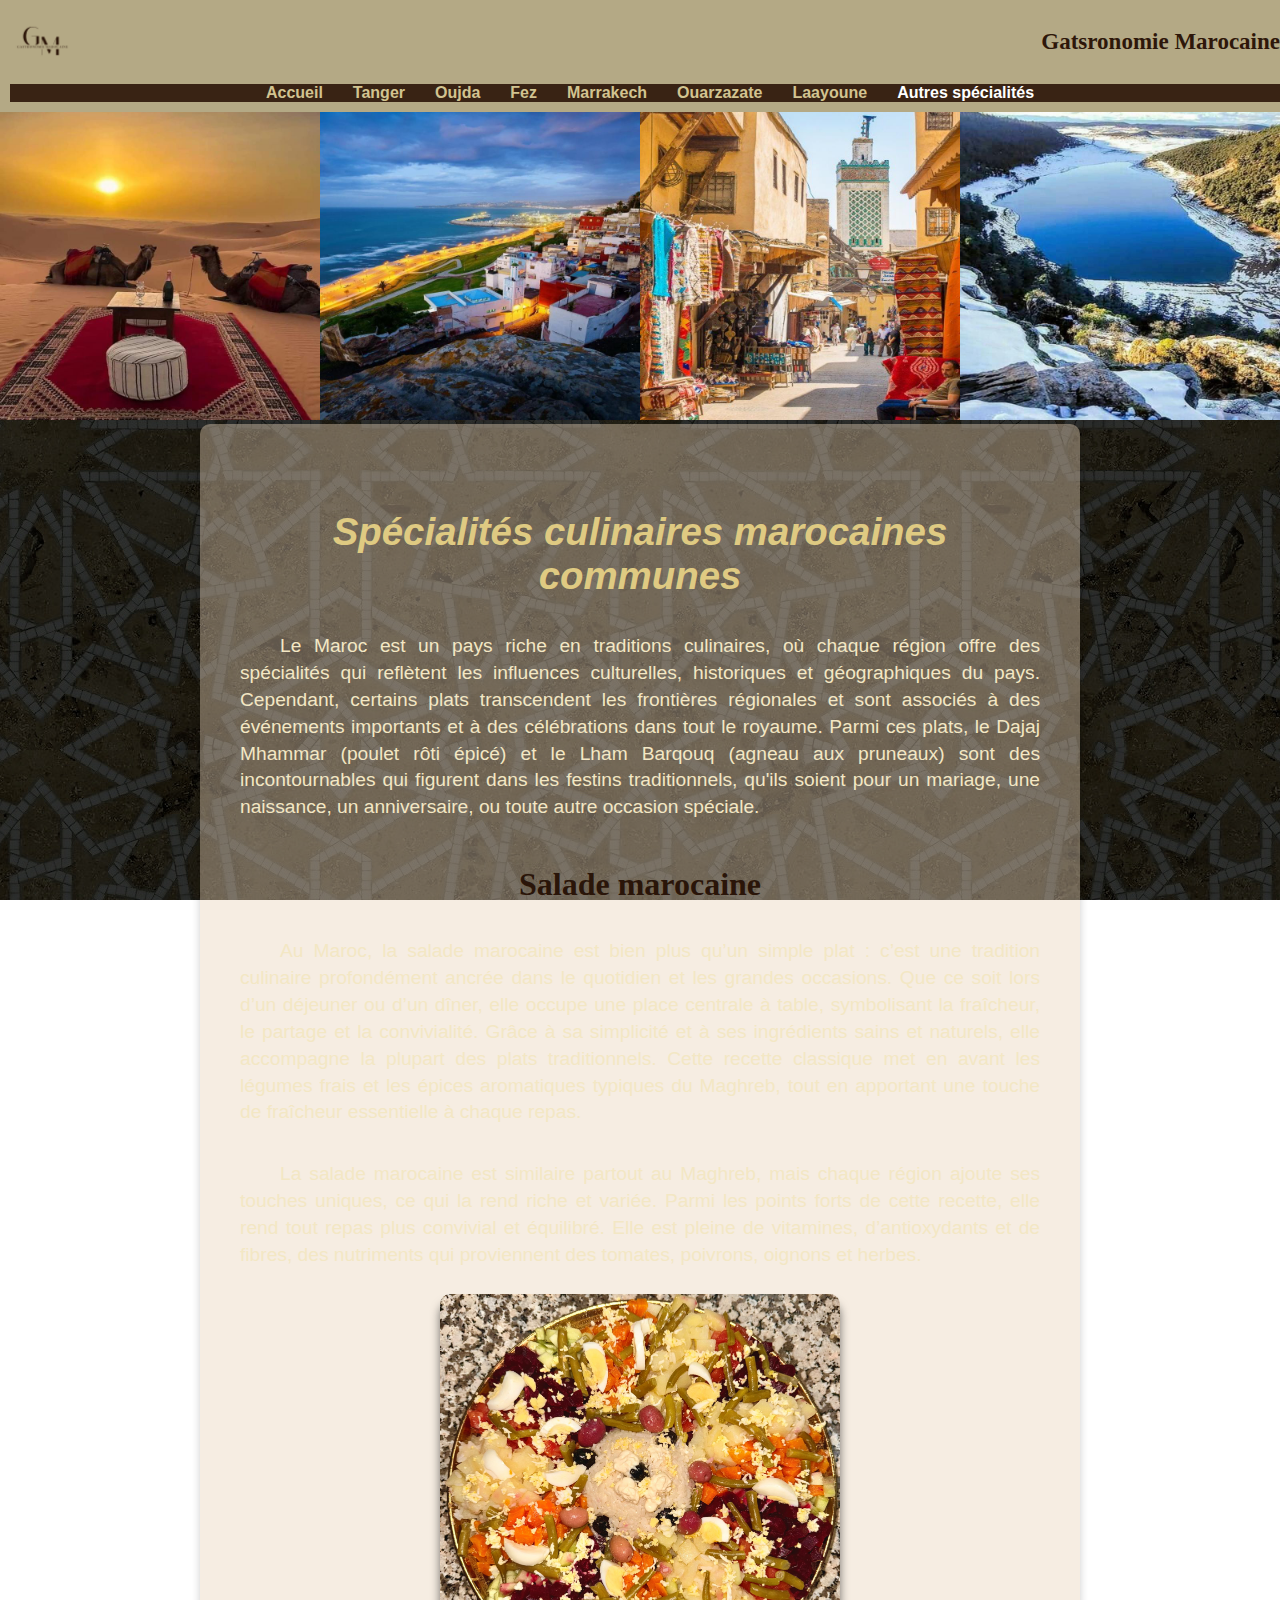
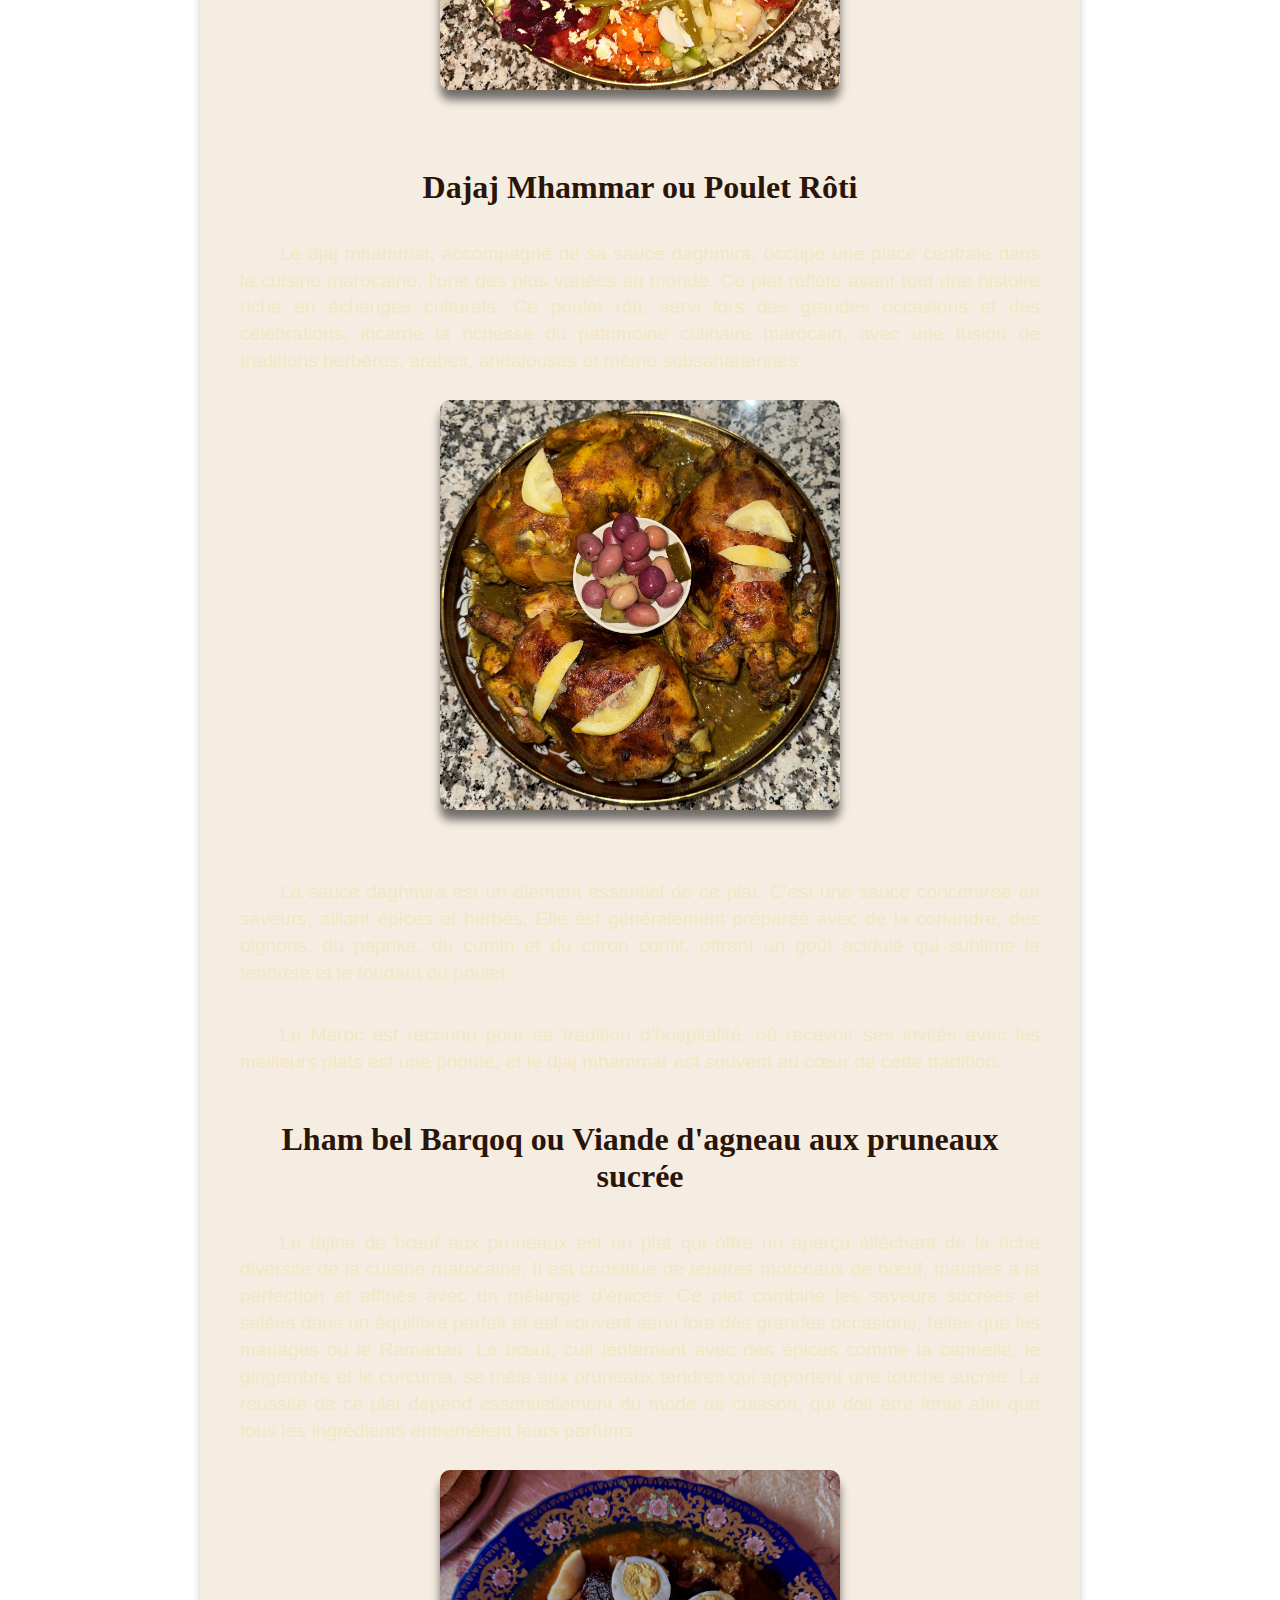
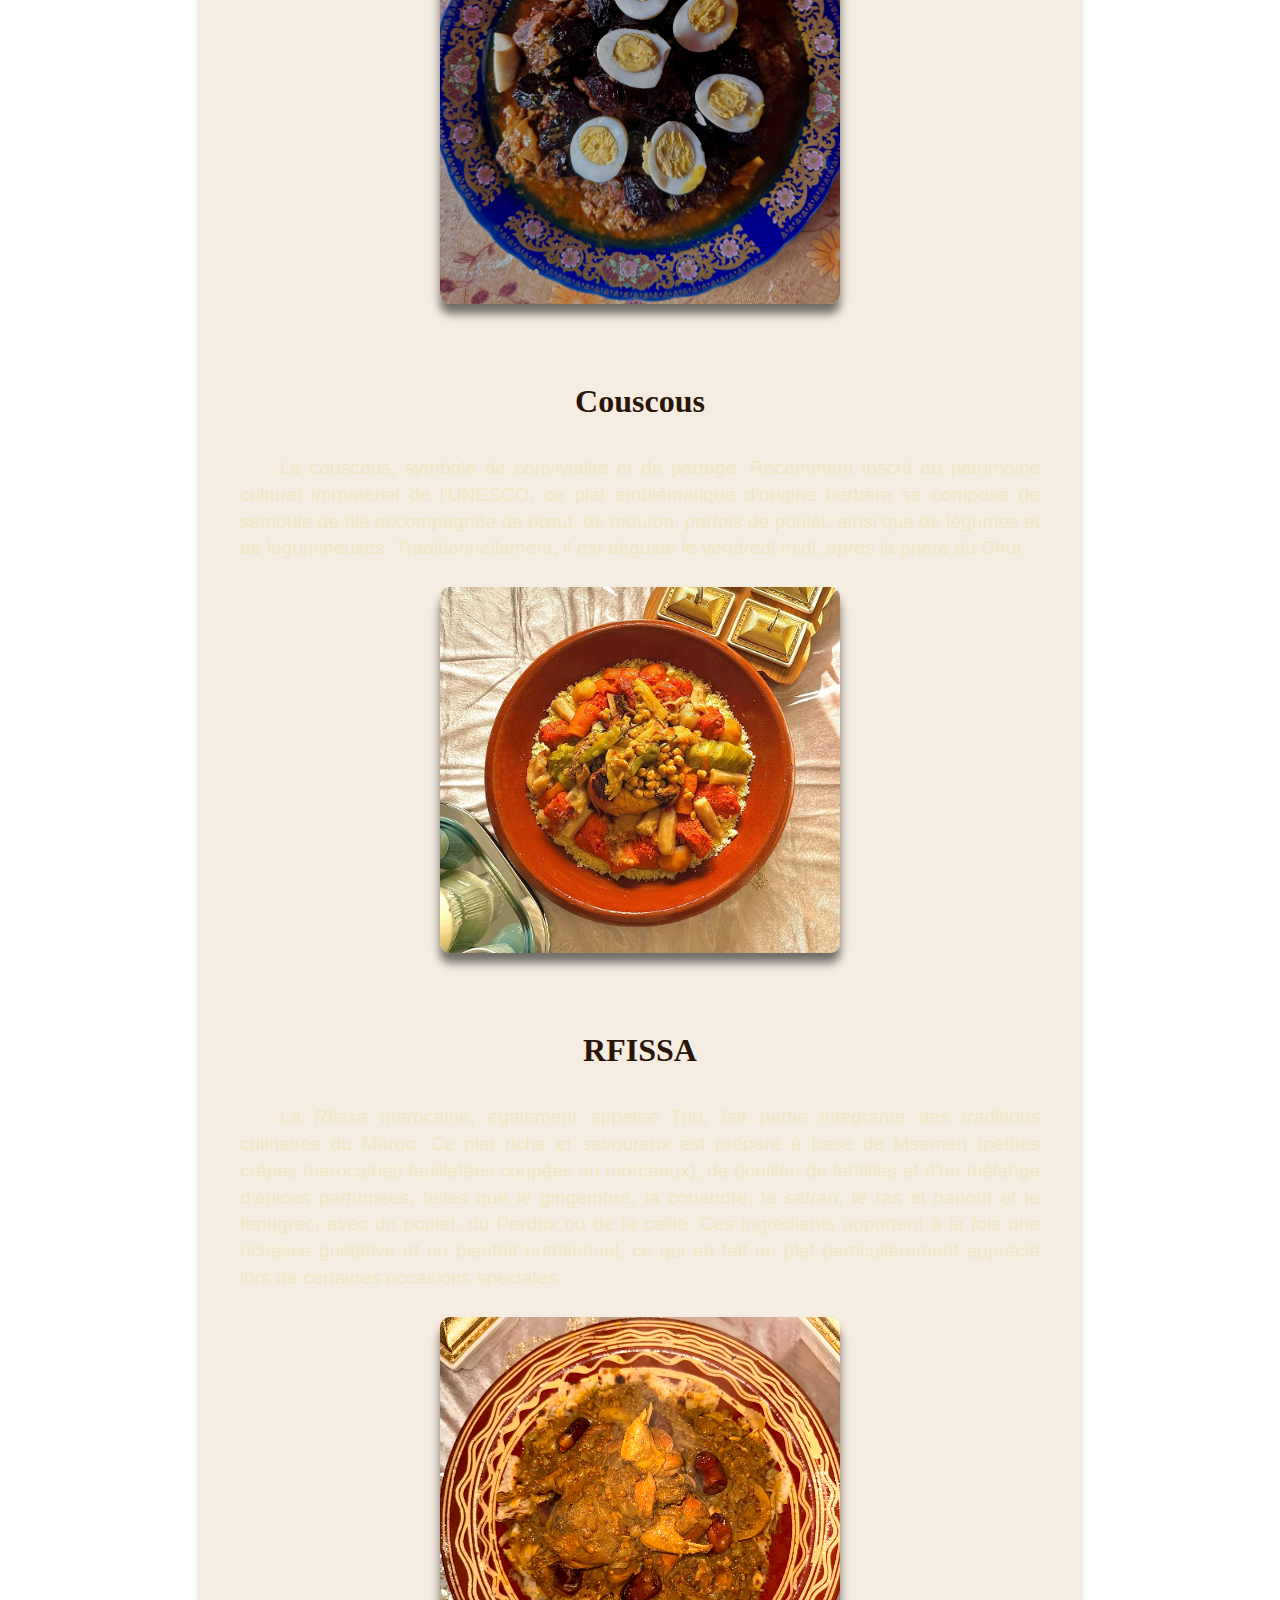
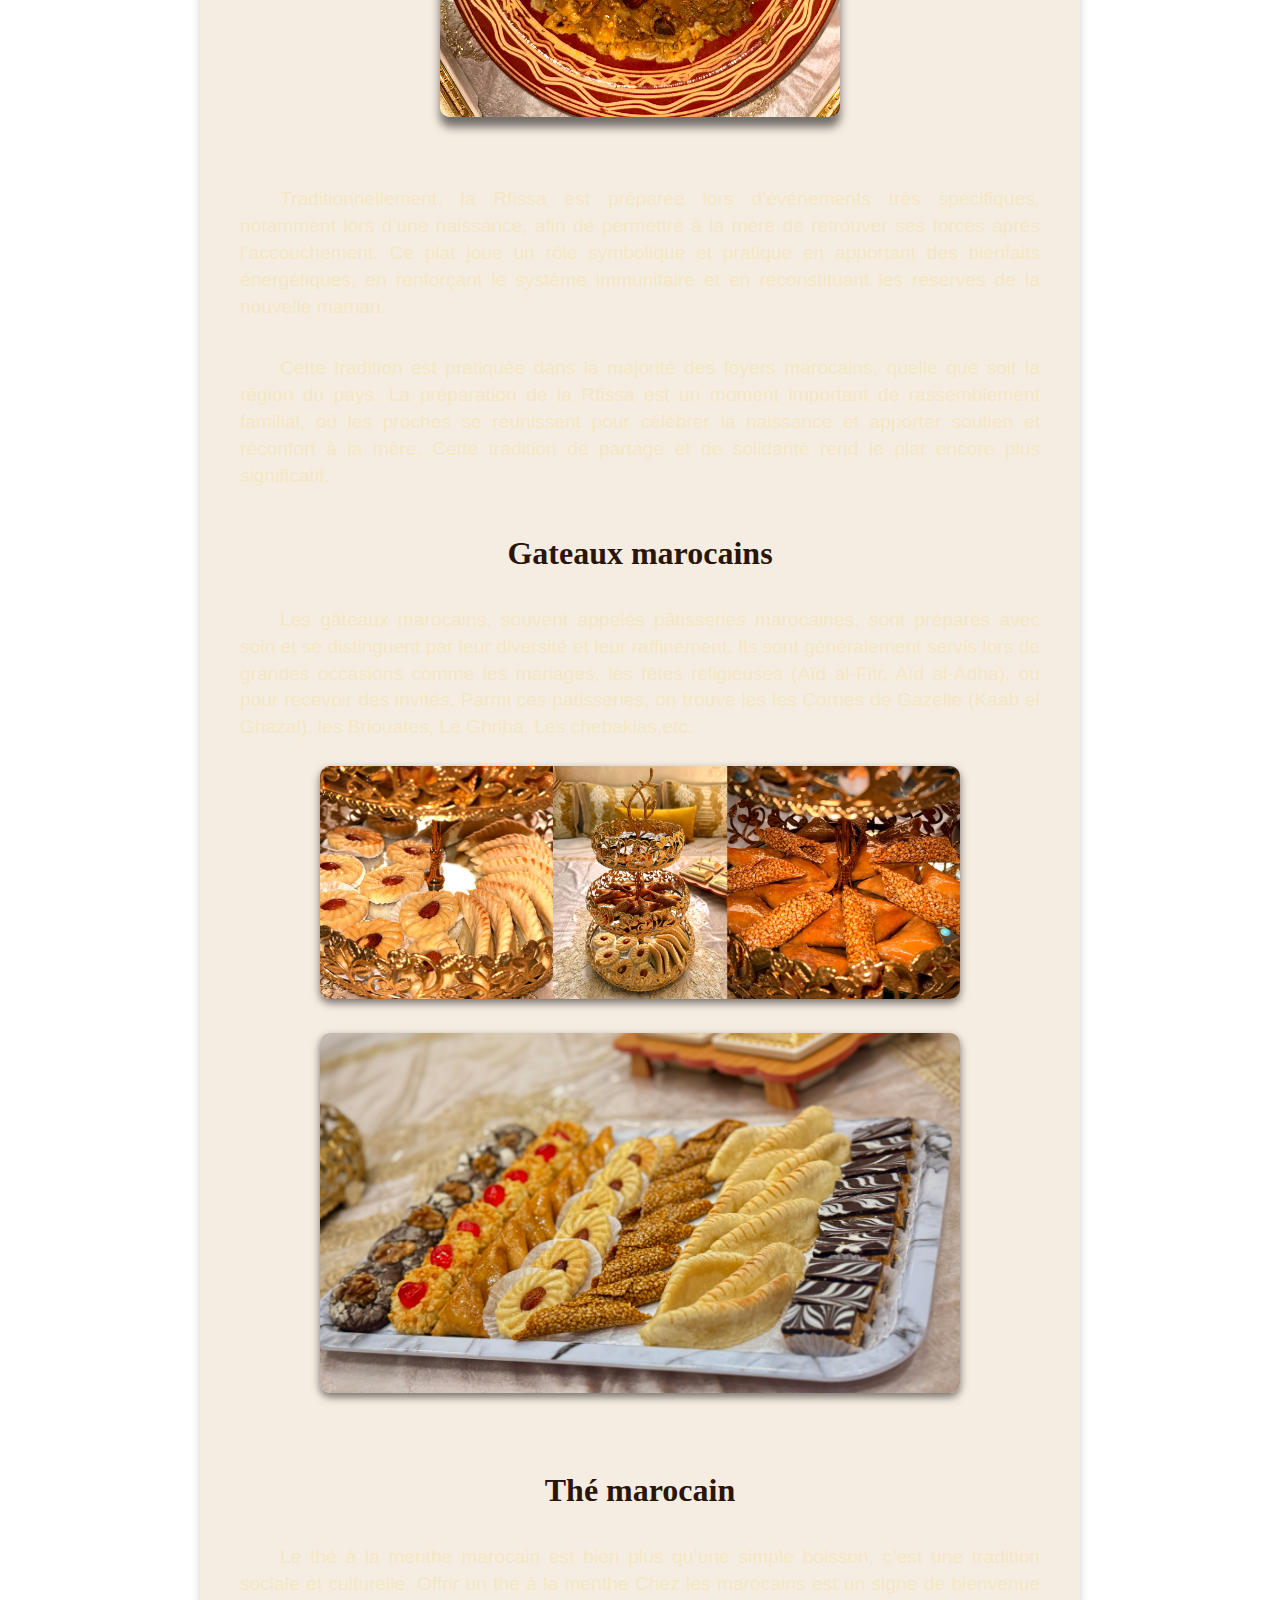
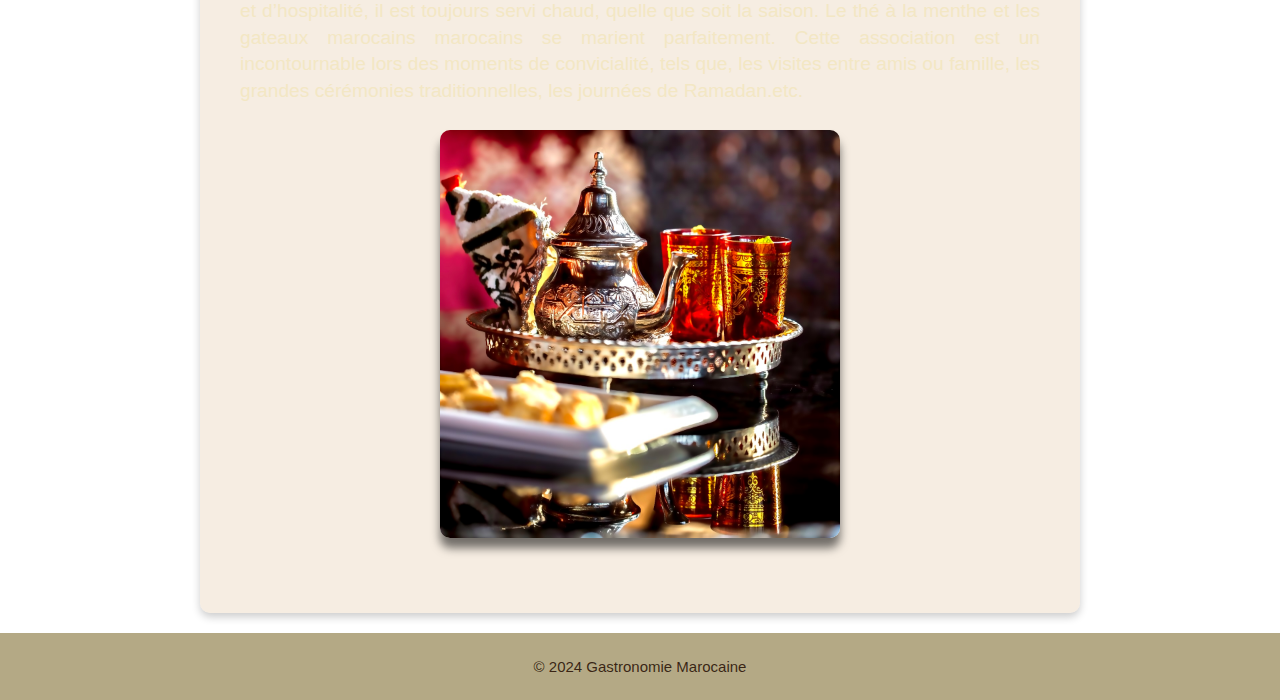
==== commit f5c549ac: "accueil -> index.html" ====
--- a/autres.html
+++ b/autres.html
@@ -11,7 +11,7 @@
 <body>
     <header>
         <div class="logo-container">
-            <a href="acceuil.html">
+            <a href="index.html">
                 <img src="LOGO3.png" alt="Logo de Gastronomie Marocaine" class="logo">
             </a>
             <h1>Gatsronomie Marocaine</h1>
@@ -23,7 +23,7 @@
                 <span class="bar"></span>
             </div>
             <ul class="nav-list">
-                <li><a href="acceuil.html">Accueil</a></li>
+                <li><a href="index.html">Accueil</a></li>
                 <li><a href="Tanger.html" >Tanger</a></li>
                 <li><a href="Ouajda.html">Oujda</a></li>
                 <li><a href="Fez.html">Fez</a></li>
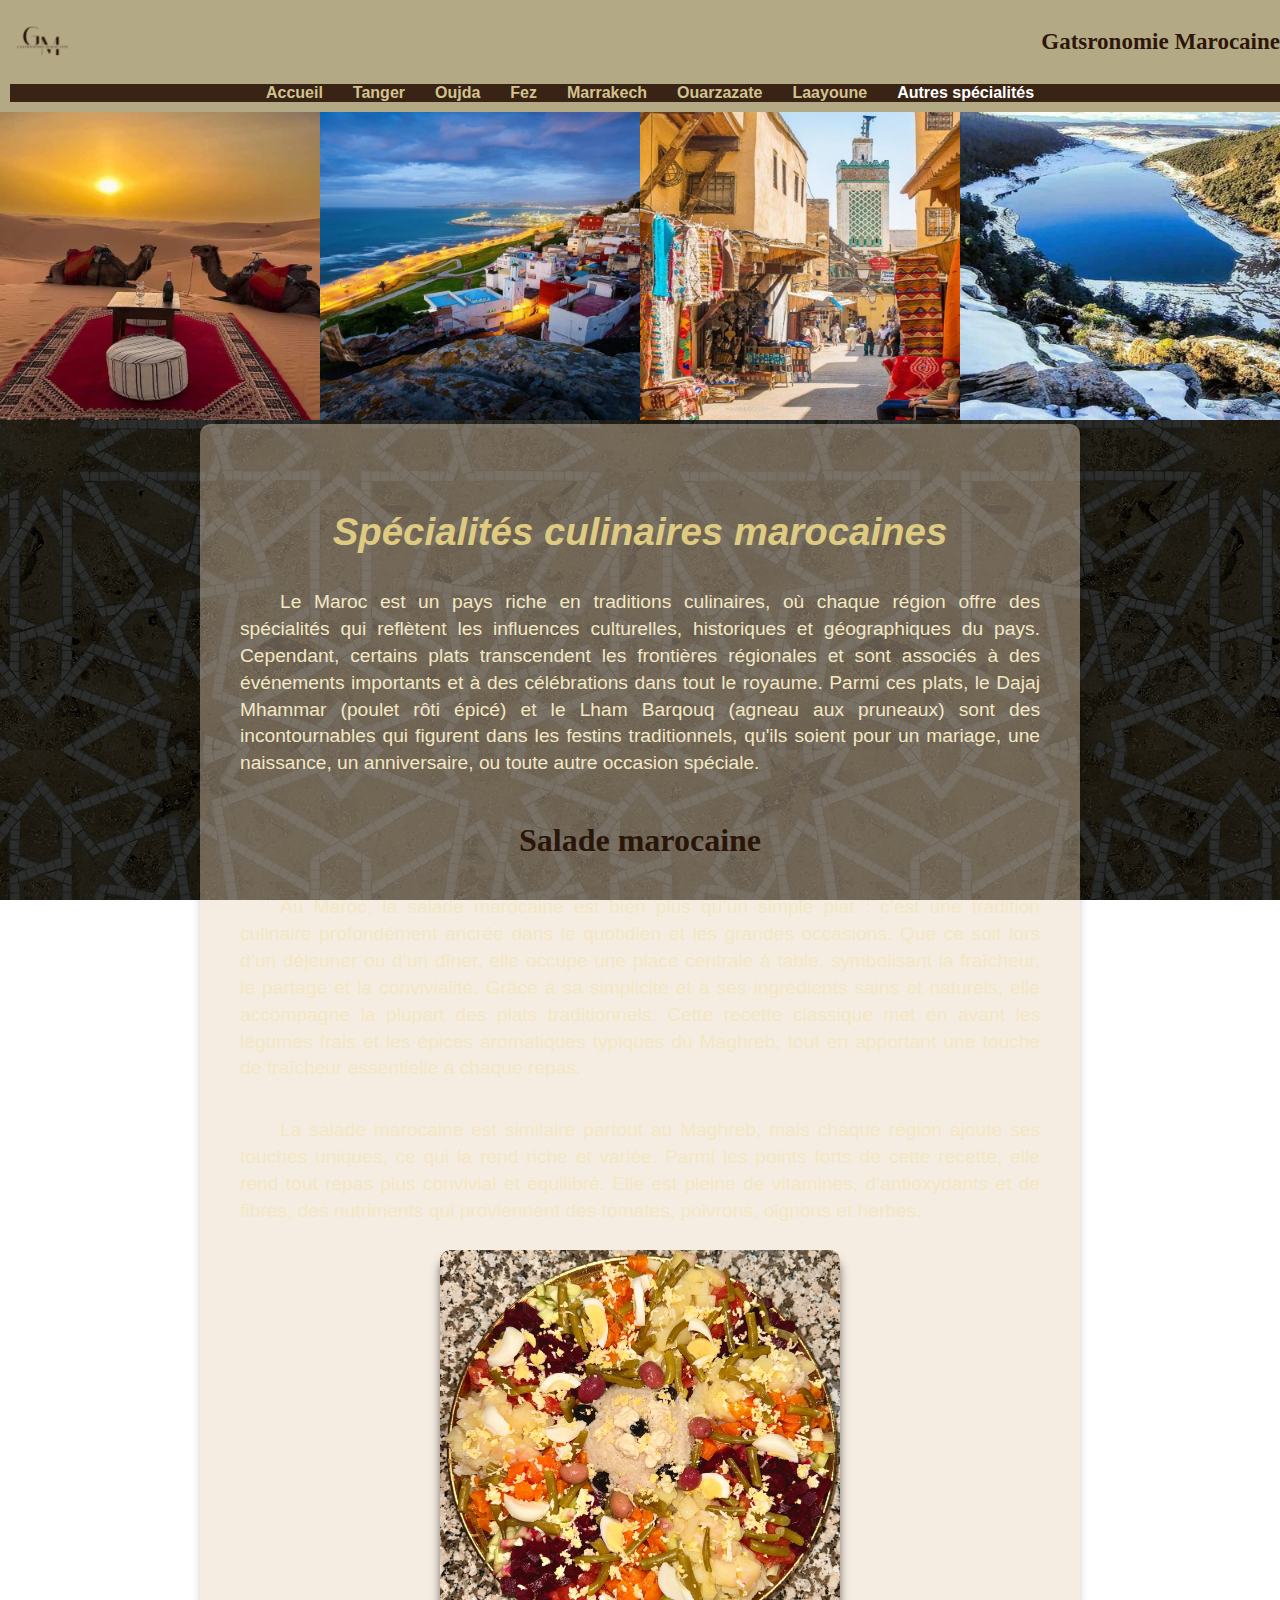
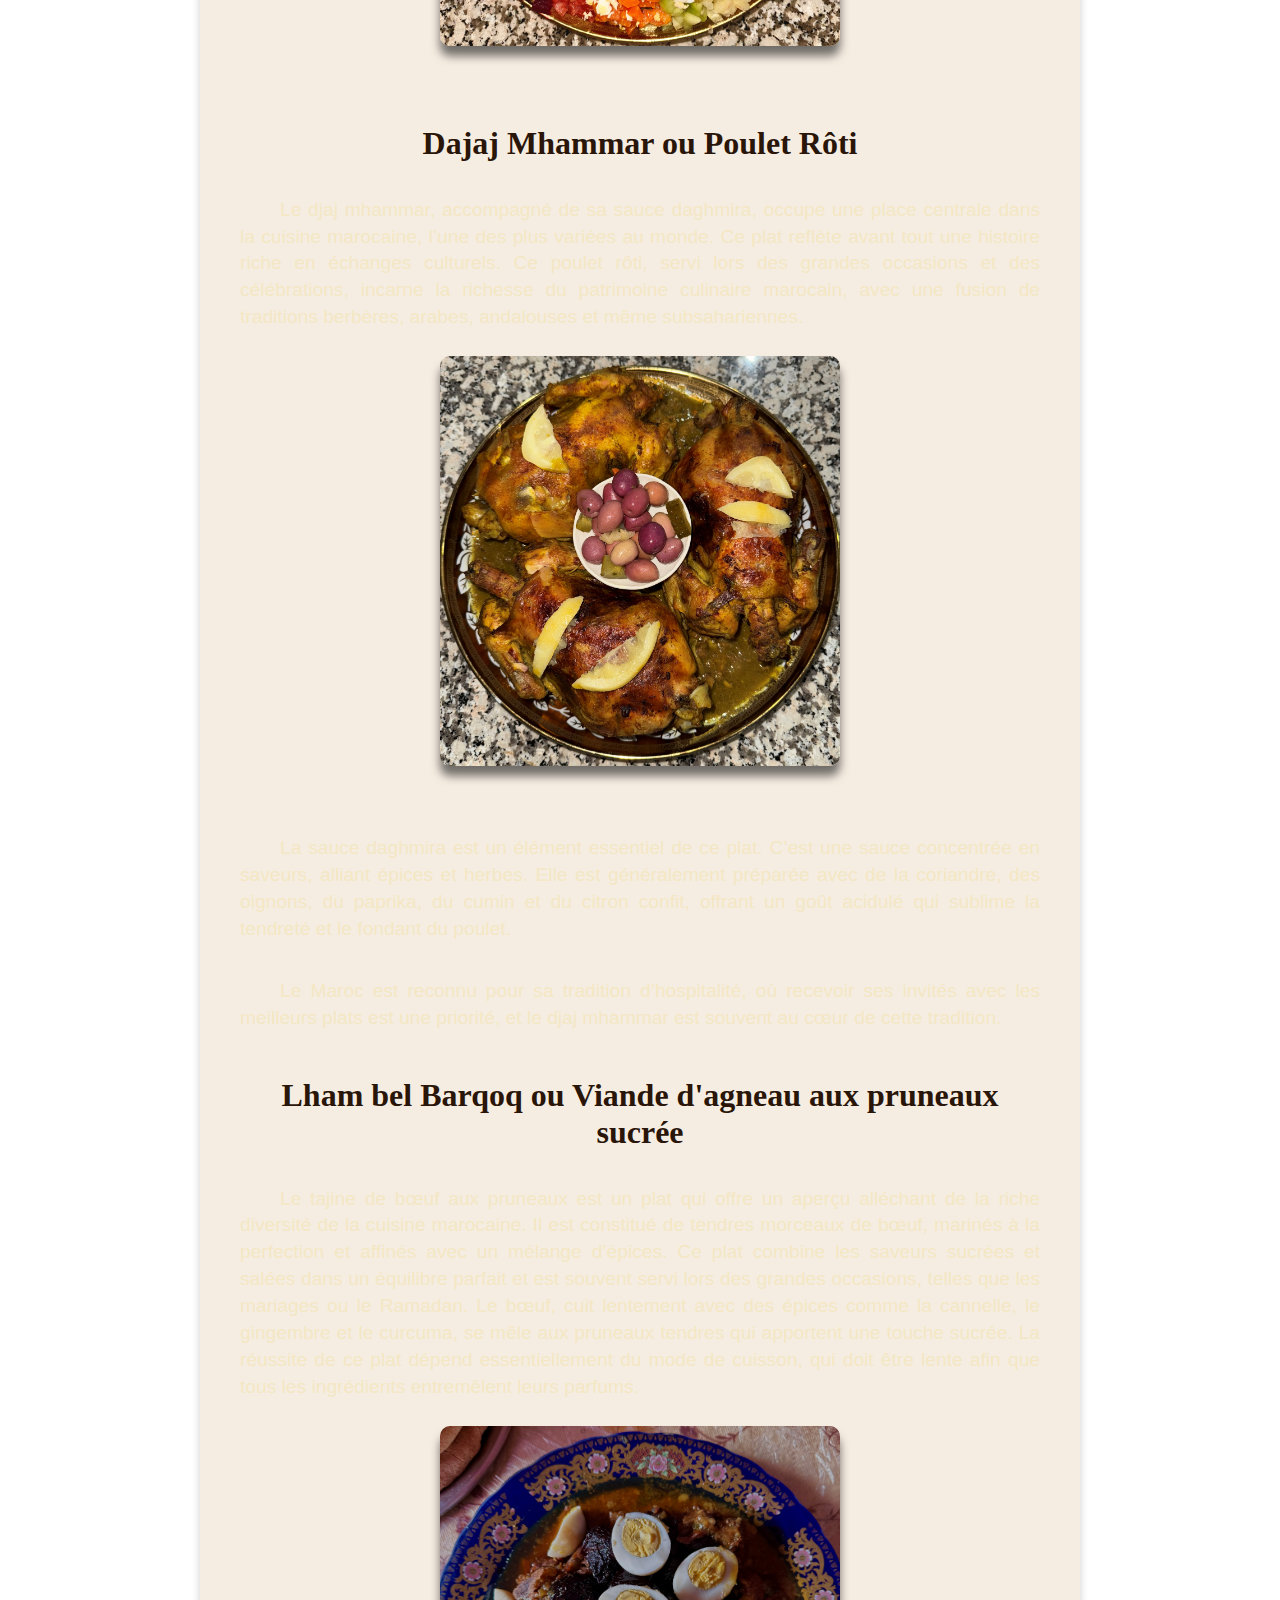
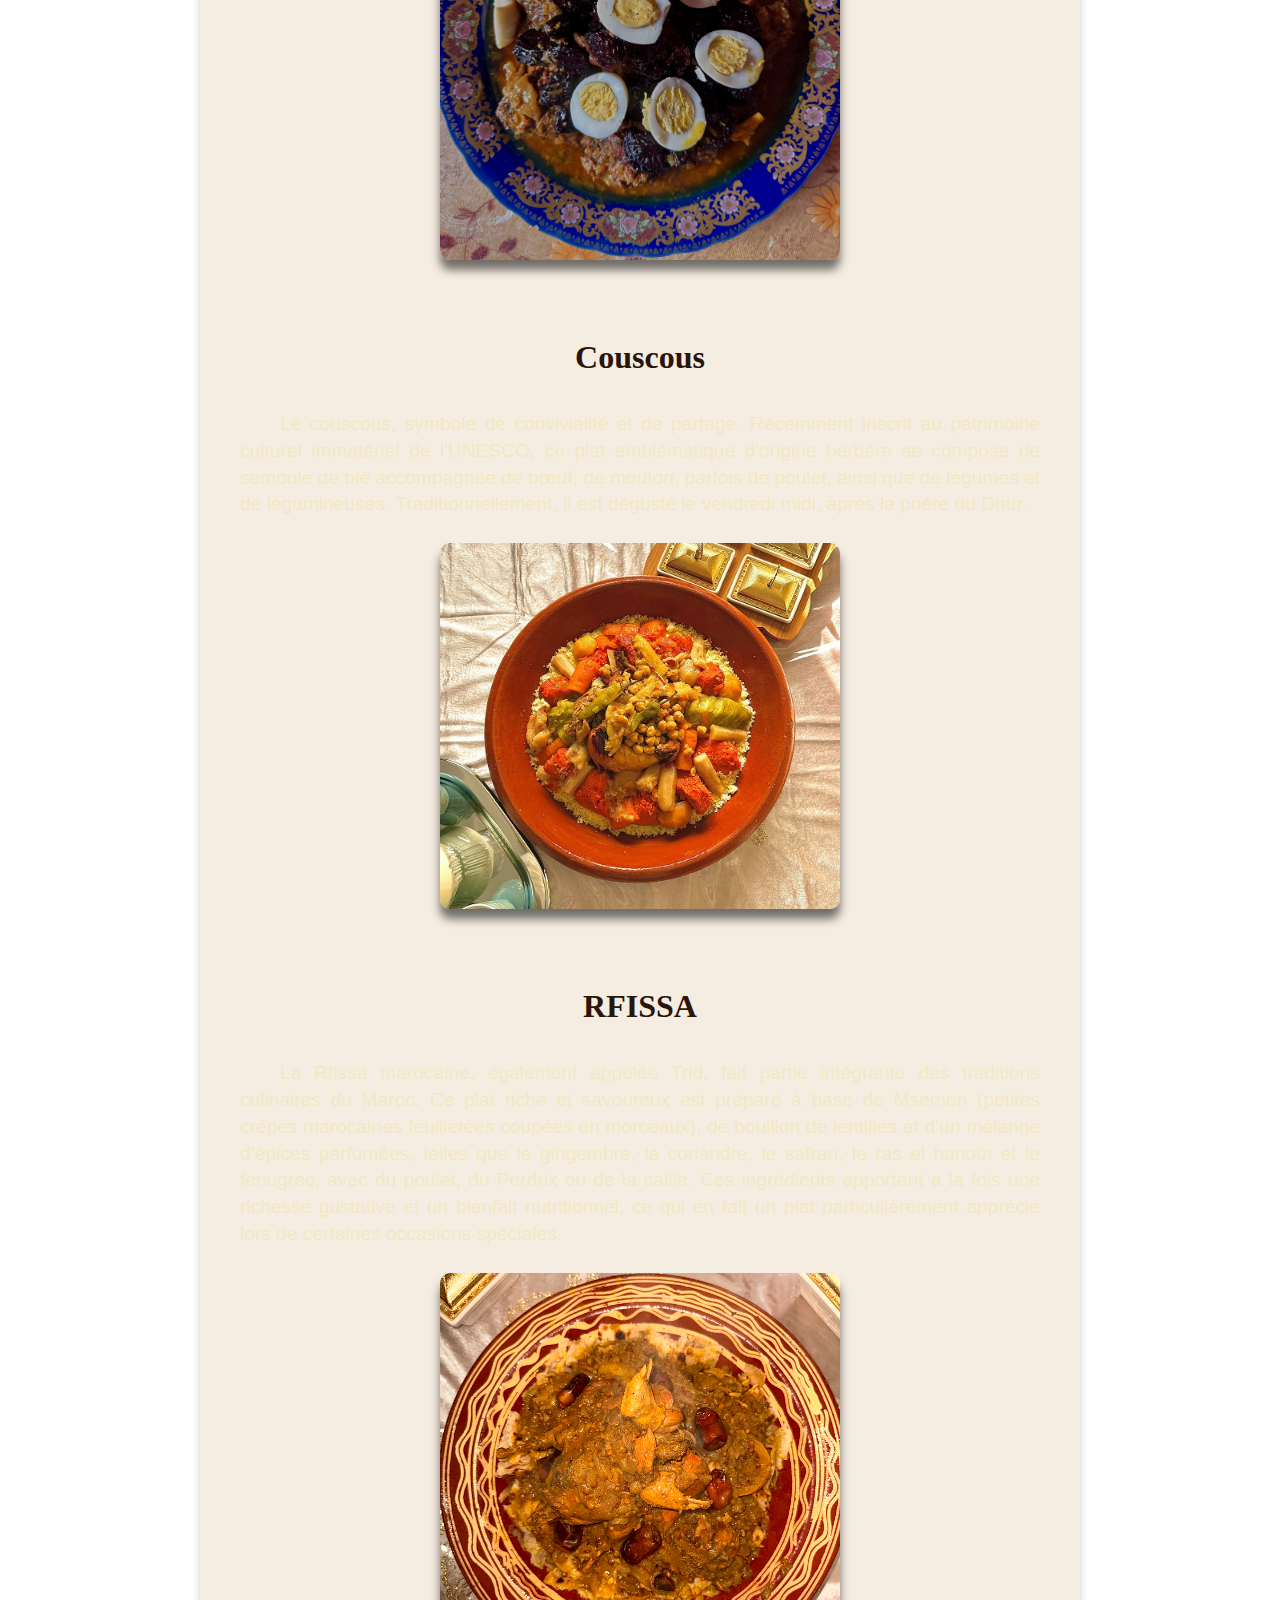
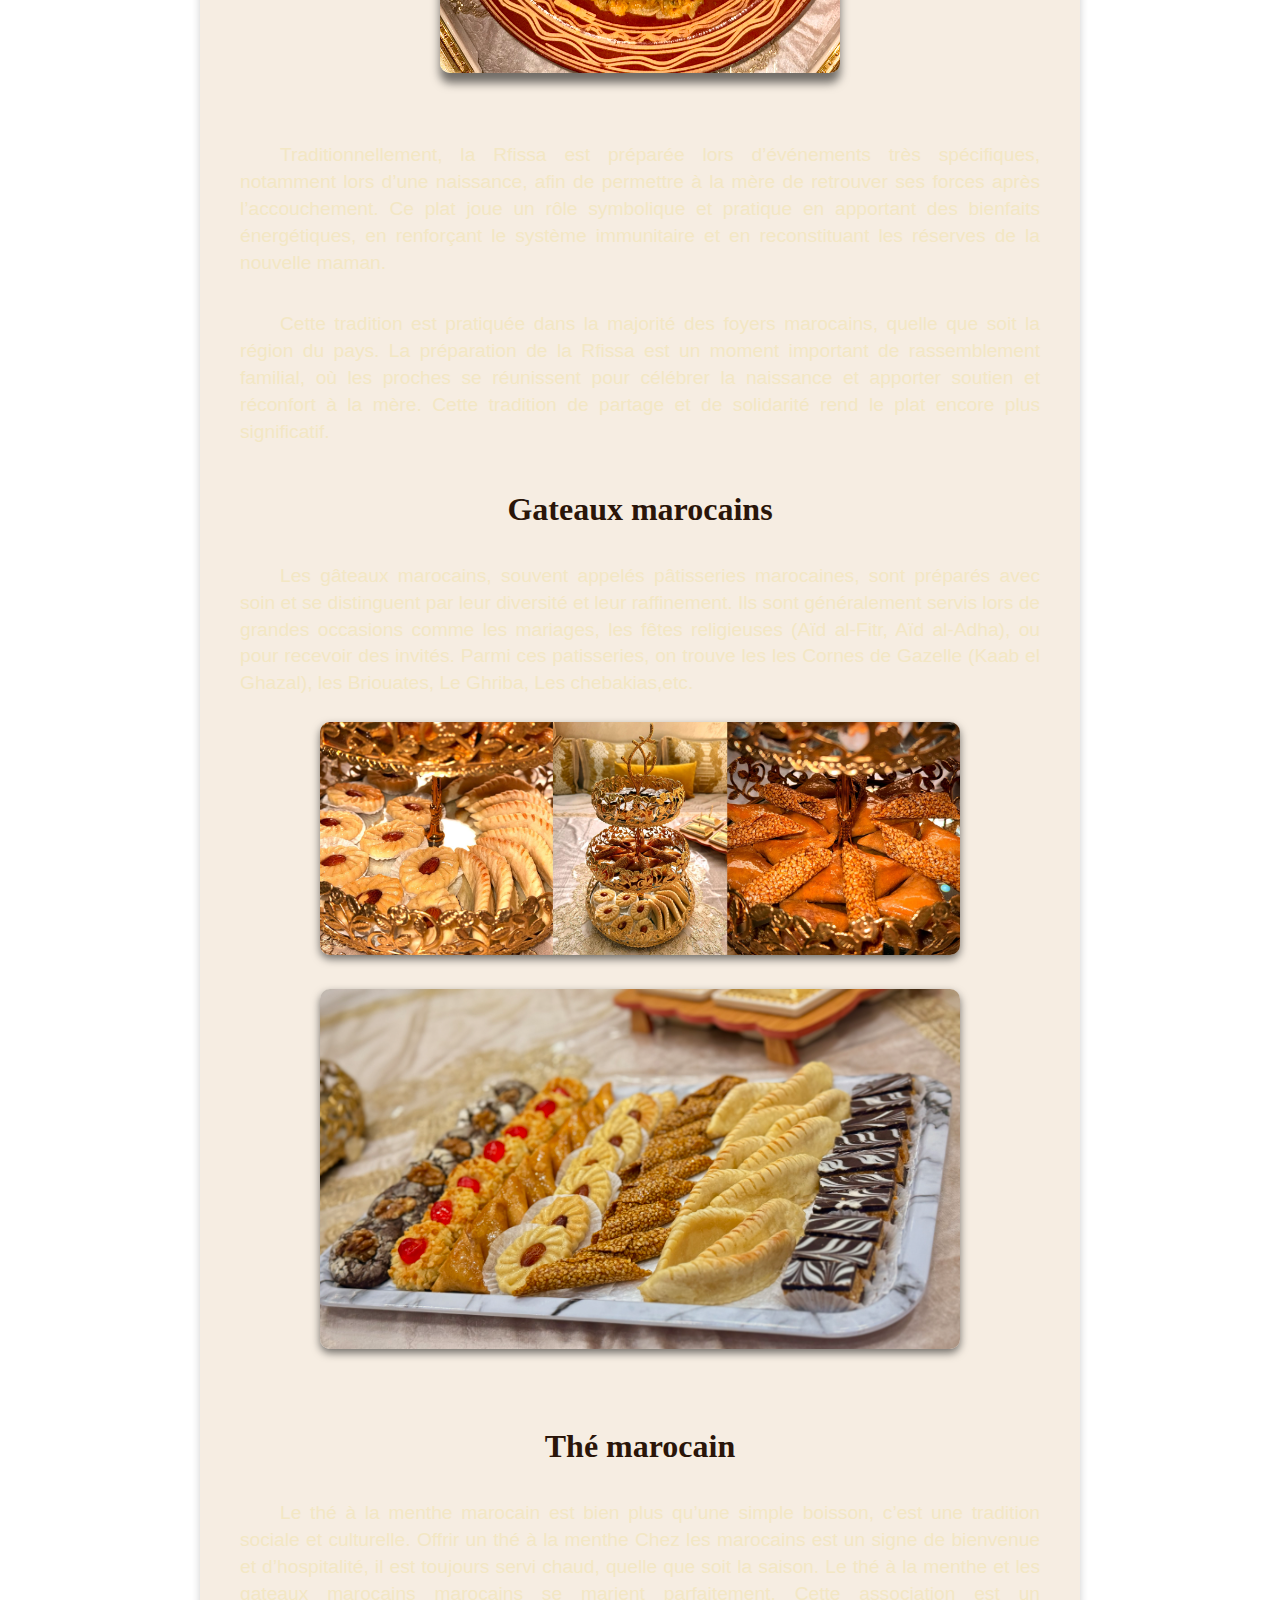
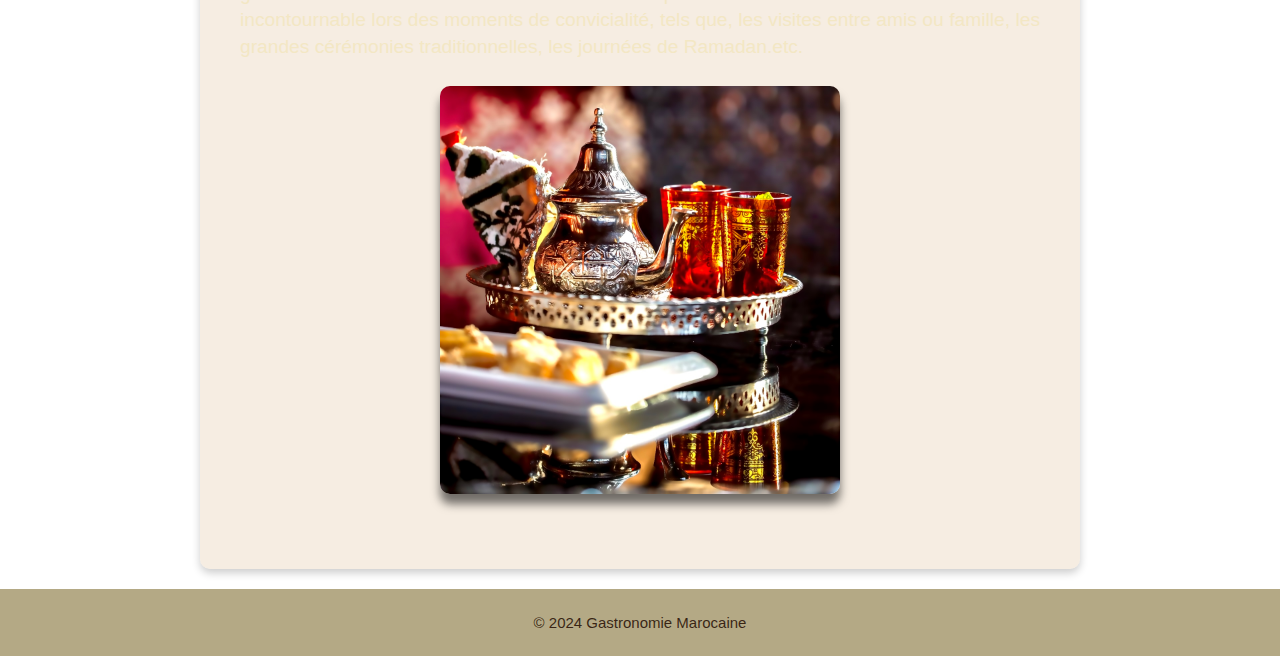
==== commit 0c12a78d: "titre" ====
--- a/autres.html
+++ b/autres.html
@@ -45,7 +45,7 @@
         </section>
         <div class="description">
             <section class="highlight">
-                <h1>Spécialités culinaires marocaines communes</h1>
+                <h1>Spécialités culinaires marocaines</h1>
                 <p>
                     Le Maroc est un pays riche en traditions culinaires, où chaque région offre des spécialités qui reflètent les influences culturelles, historiques et géographiques du pays. Cependant, certains plats transcendent les frontières régionales et sont associés à des événements importants et à des célébrations dans tout le royaume. Parmi ces plats, le Dajaj Mhammar (poulet rôti épicé) et le Lham Barqouq (agneau aux pruneaux) sont des incontournables qui figurent dans les festins traditionnels, qu'ils soient pour un mariage, une naissance, un anniversaire, ou toute autre occasion spéciale.                
                 </p>
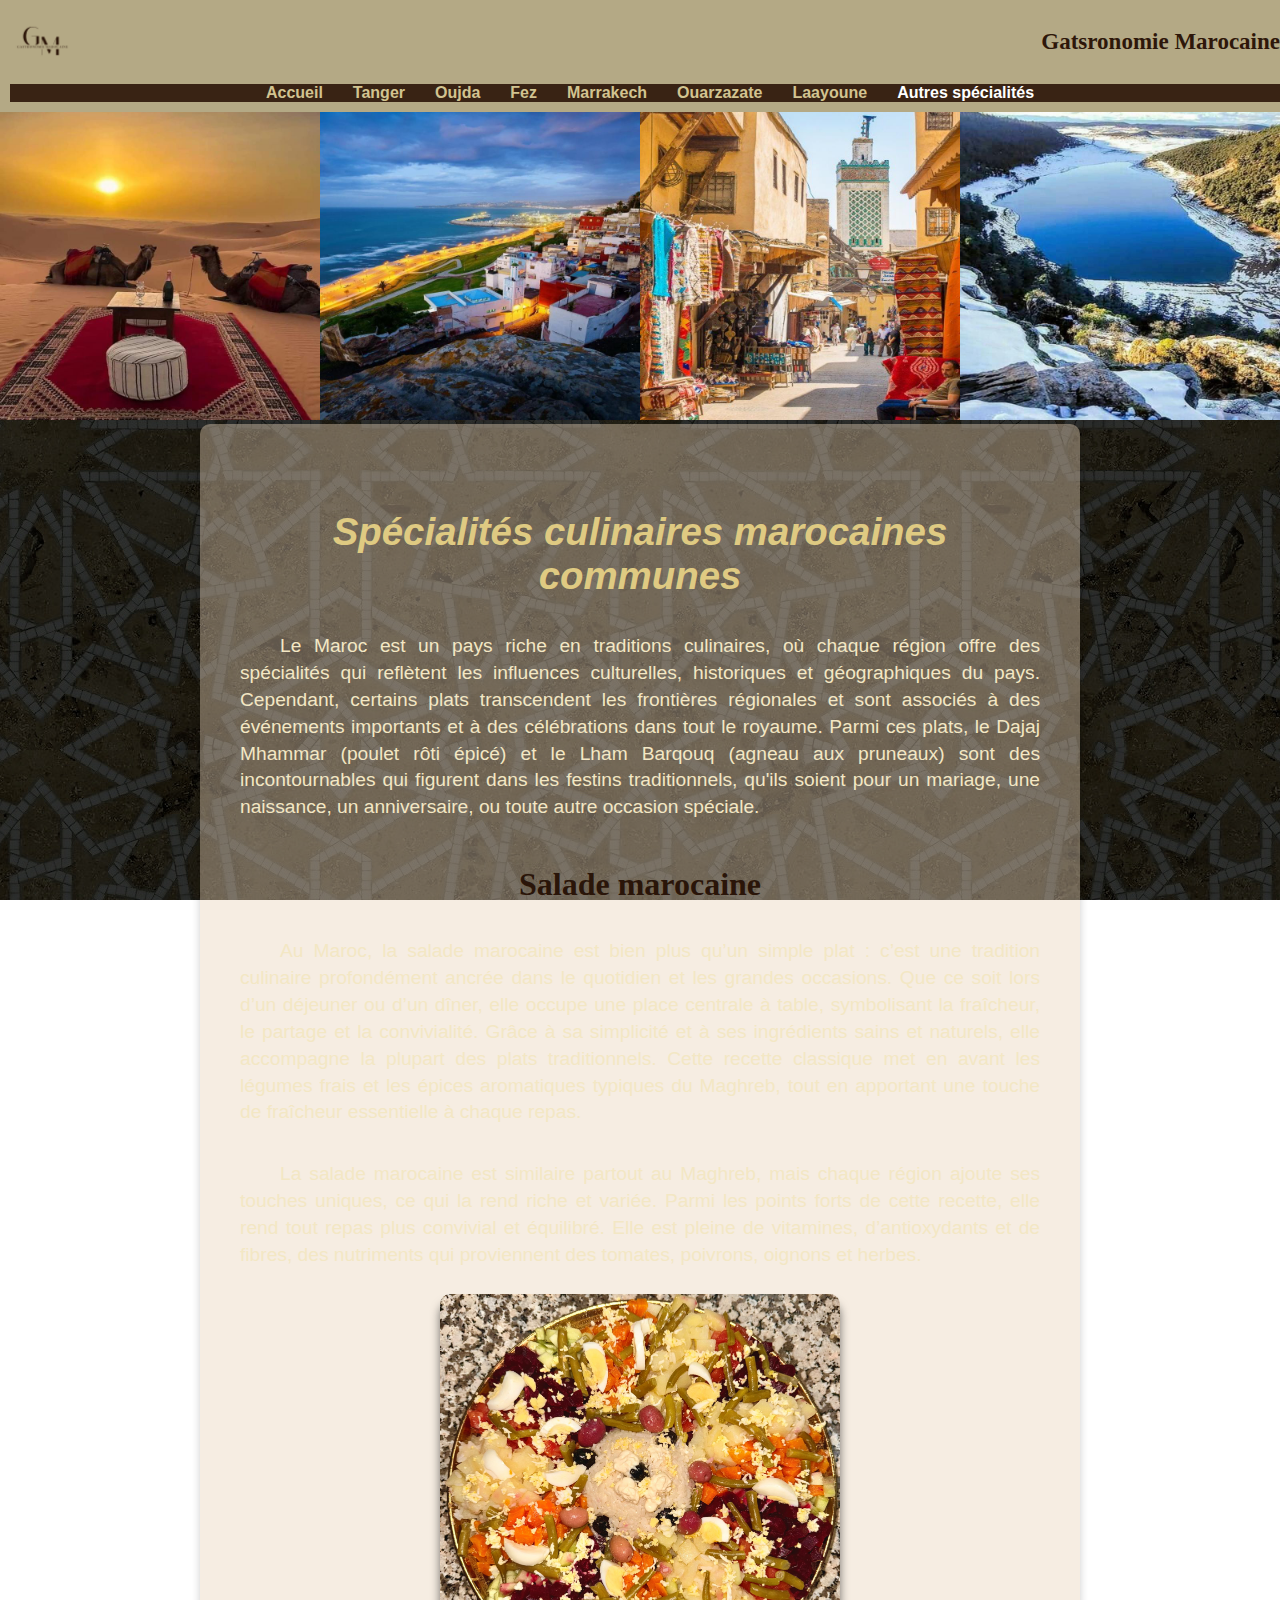
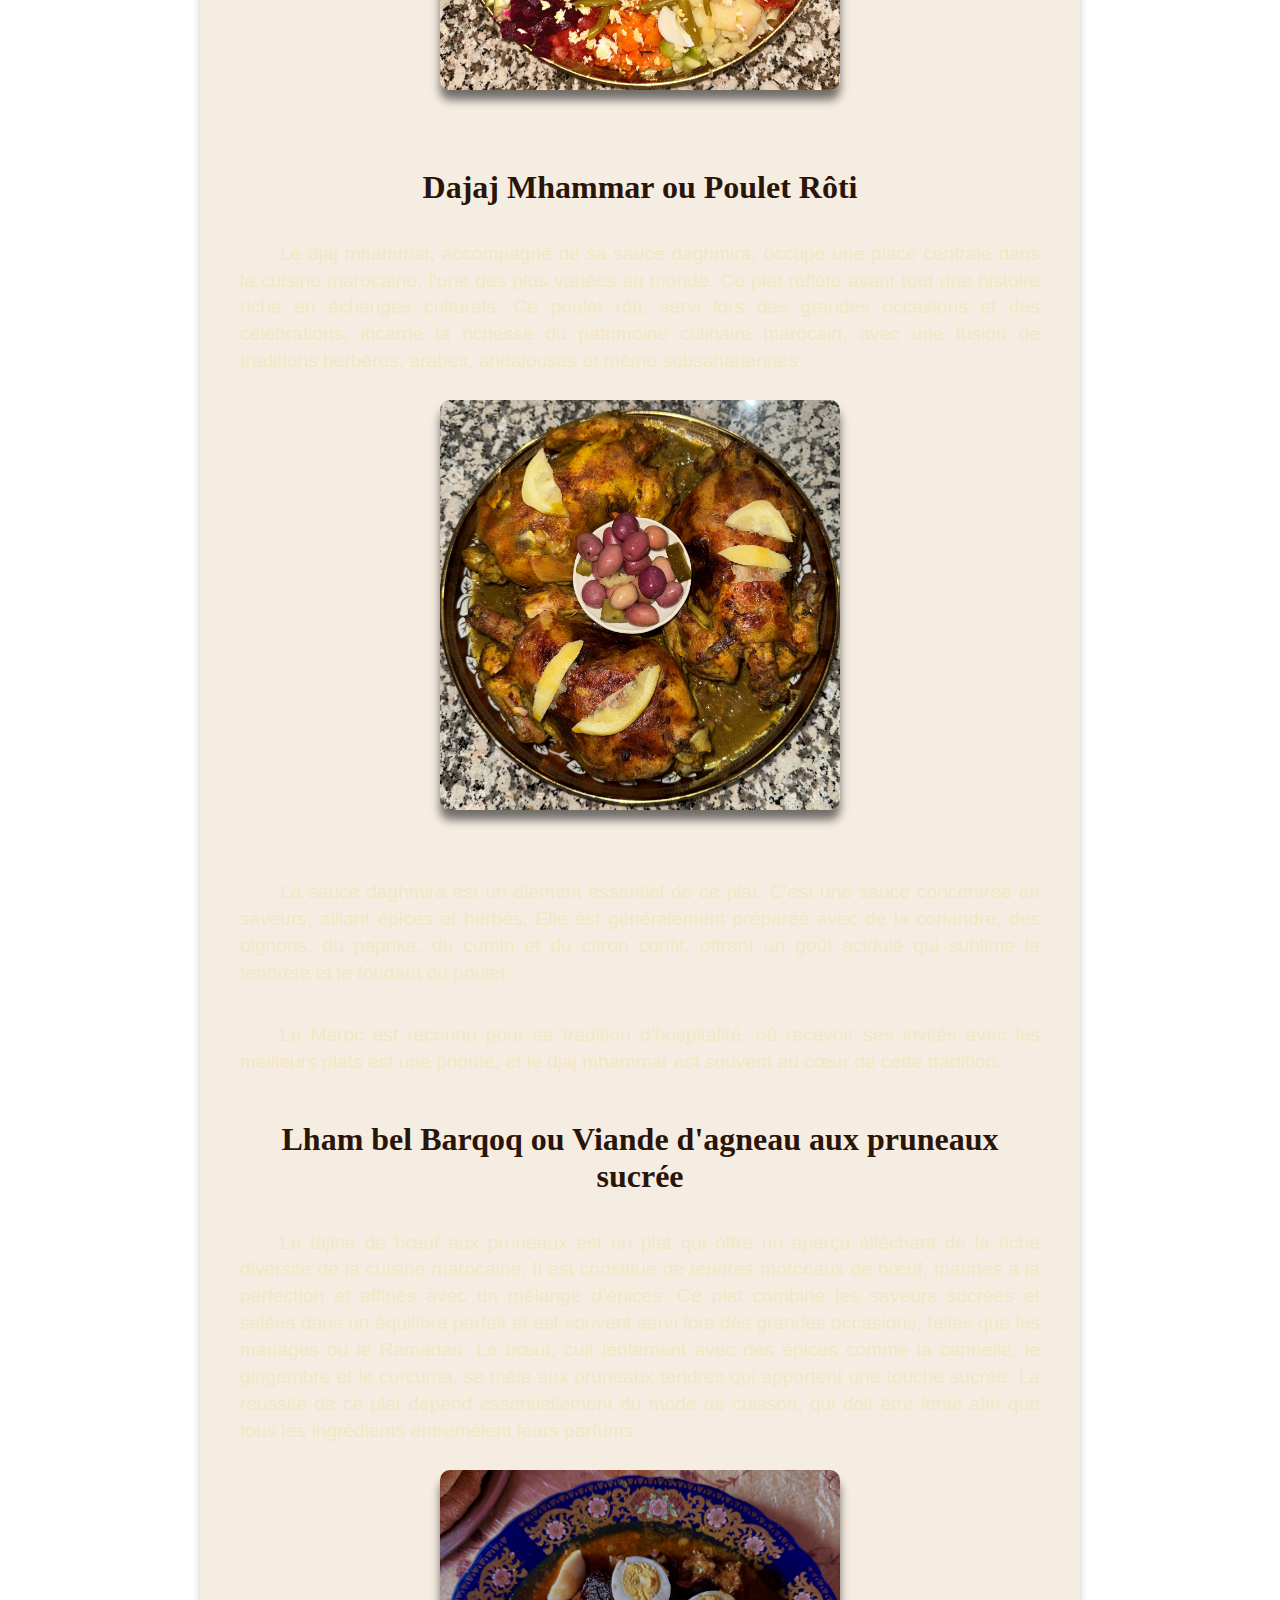
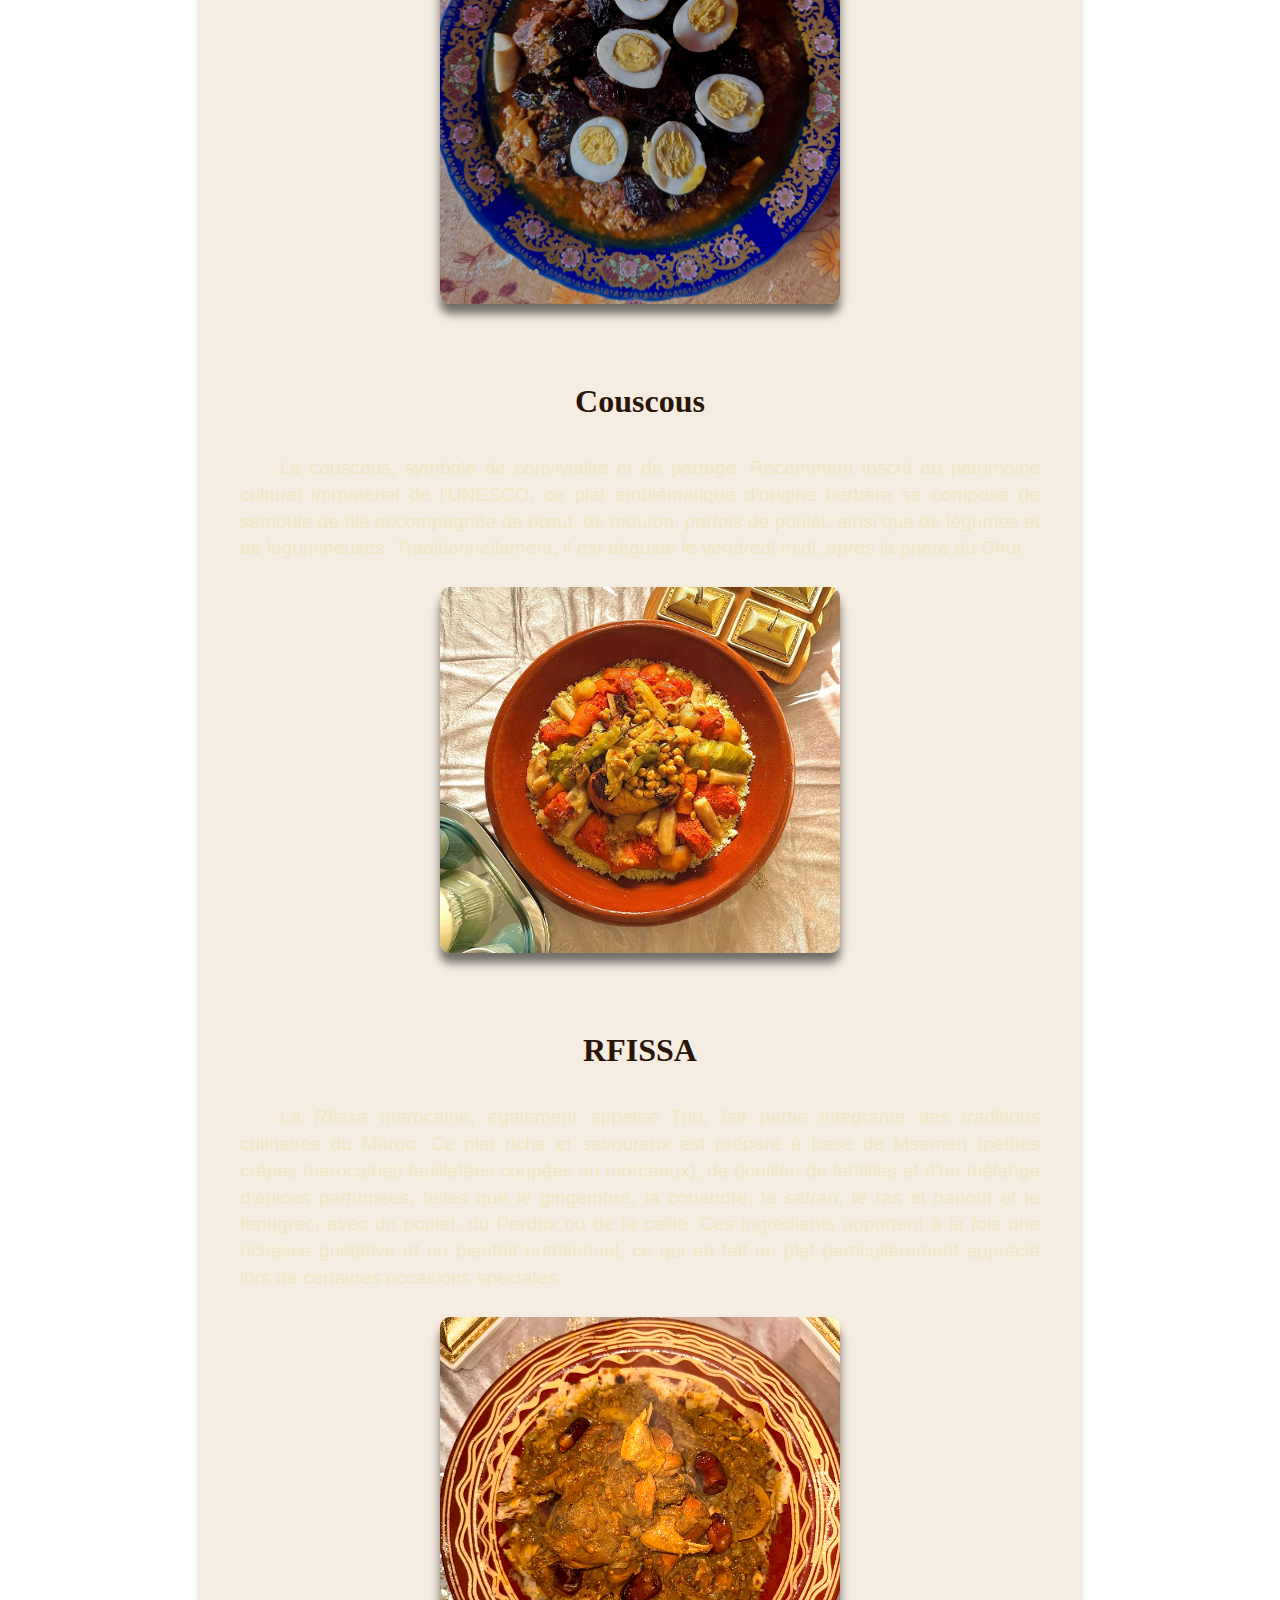
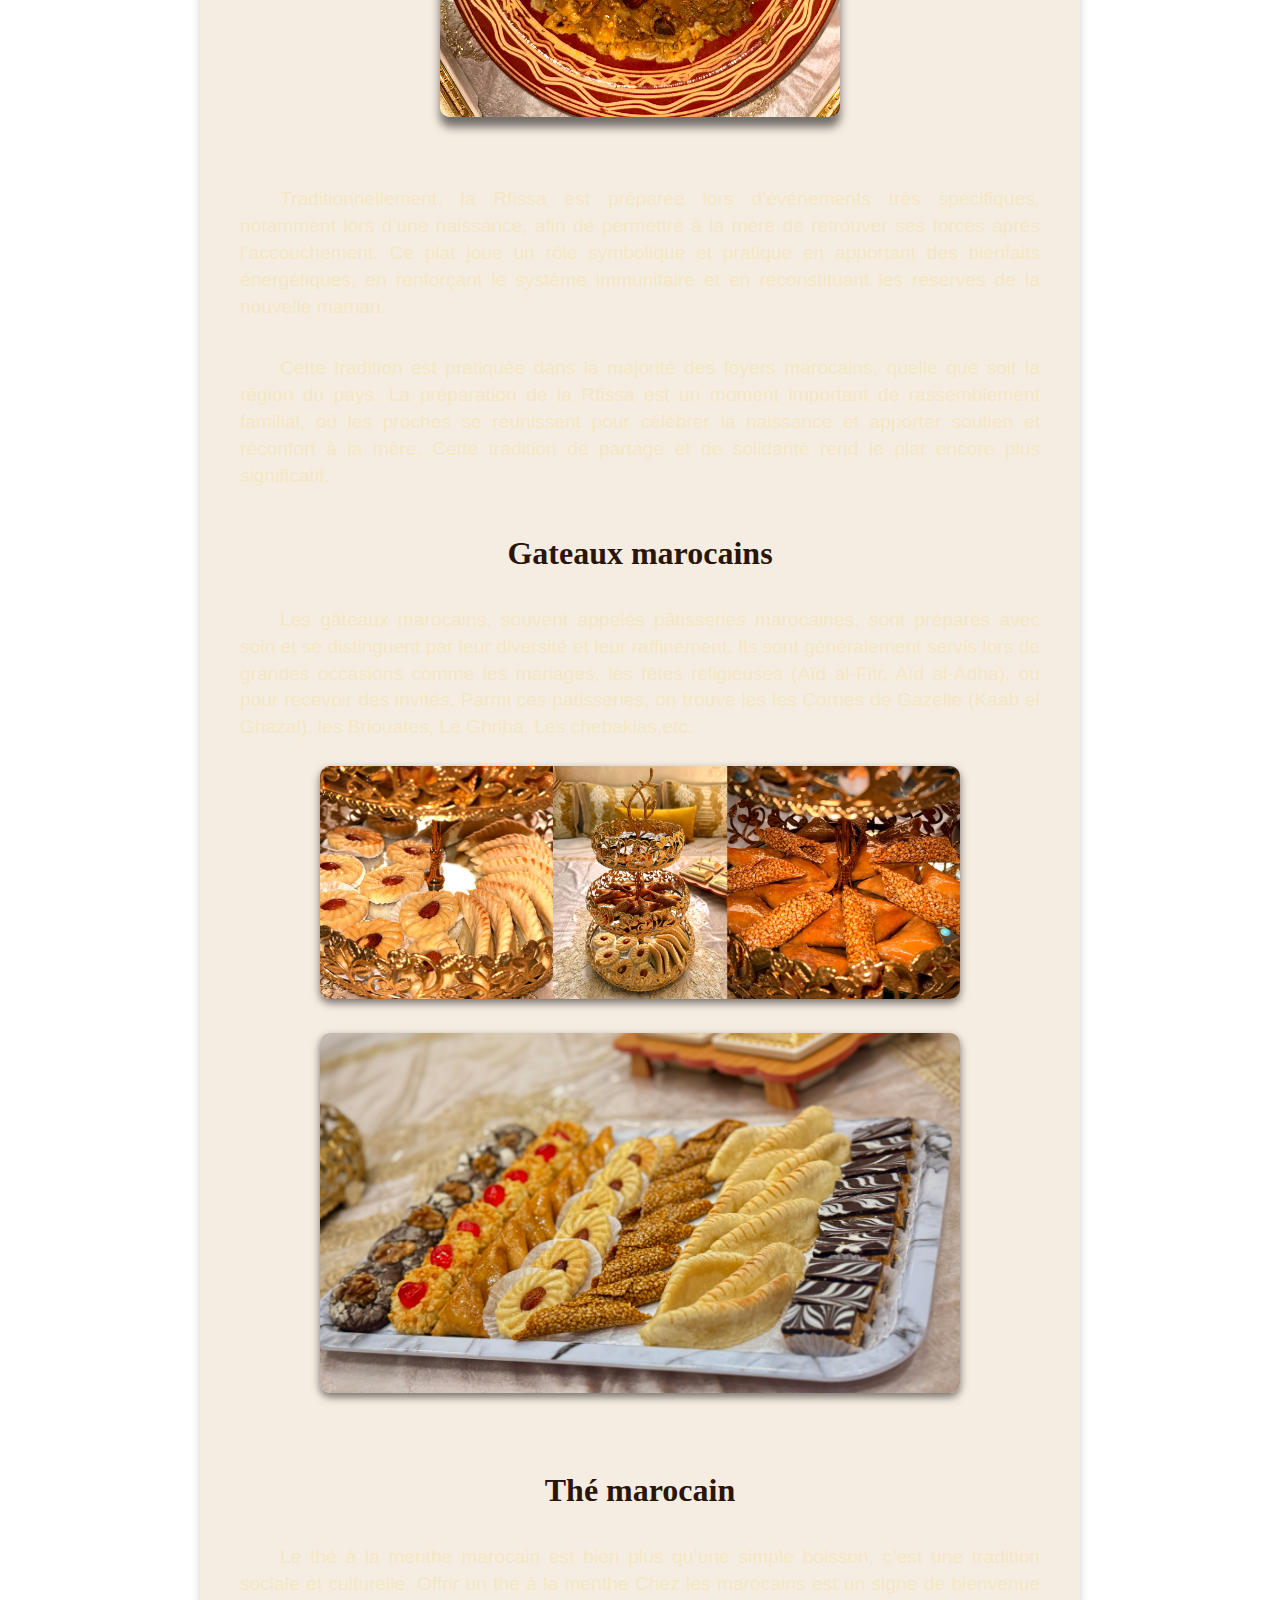
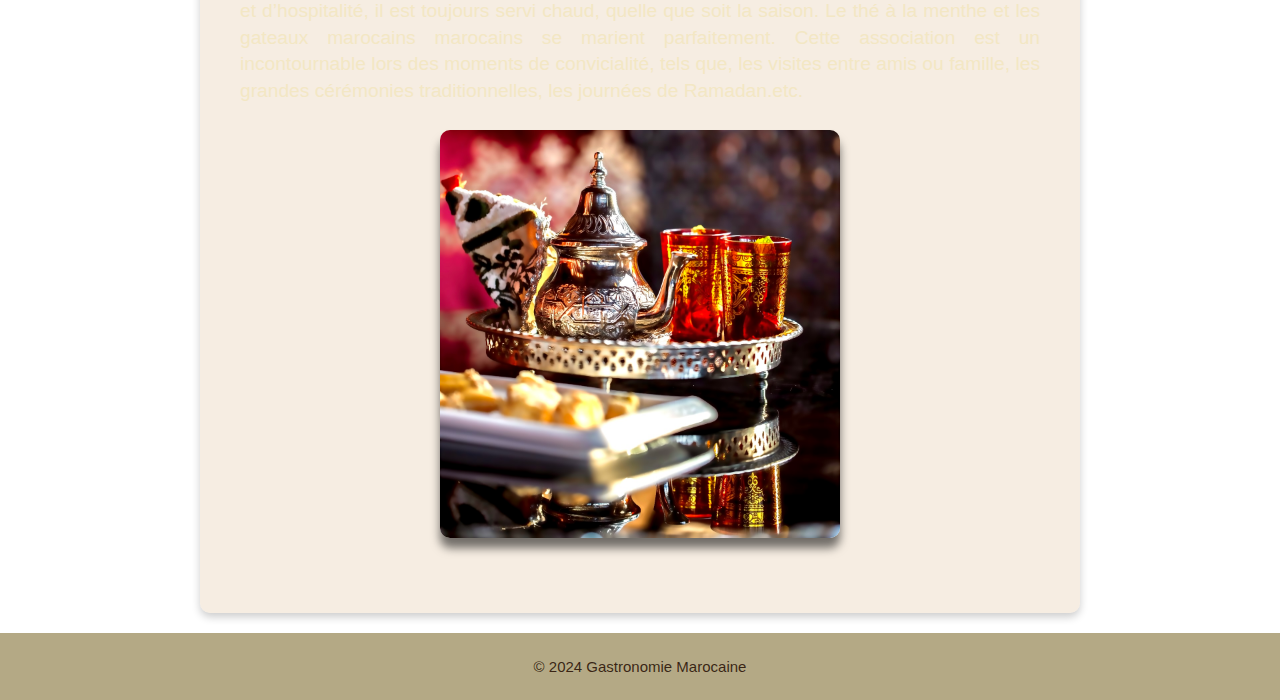
==== commit fcac523e: "communes" ====
--- a/autres.html
+++ b/autres.html
@@ -45,7 +45,8 @@
         </section>
         <div class="description">
             <section class="highlight">
-                <h1>Spécialités culinaires marocaines</h1>
+                <h1>Spécialités culinaires marocaines communes 
+                </h1>
                 <p>
                     Le Maroc est un pays riche en traditions culinaires, où chaque région offre des spécialités qui reflètent les influences culturelles, historiques et géographiques du pays. Cependant, certains plats transcendent les frontières régionales et sont associés à des événements importants et à des célébrations dans tout le royaume. Parmi ces plats, le Dajaj Mhammar (poulet rôti épicé) et le Lham Barqouq (agneau aux pruneaux) sont des incontournables qui figurent dans les festins traditionnels, qu'ils soient pour un mariage, une naissance, un anniversaire, ou toute autre occasion spéciale.                
                 </p>
